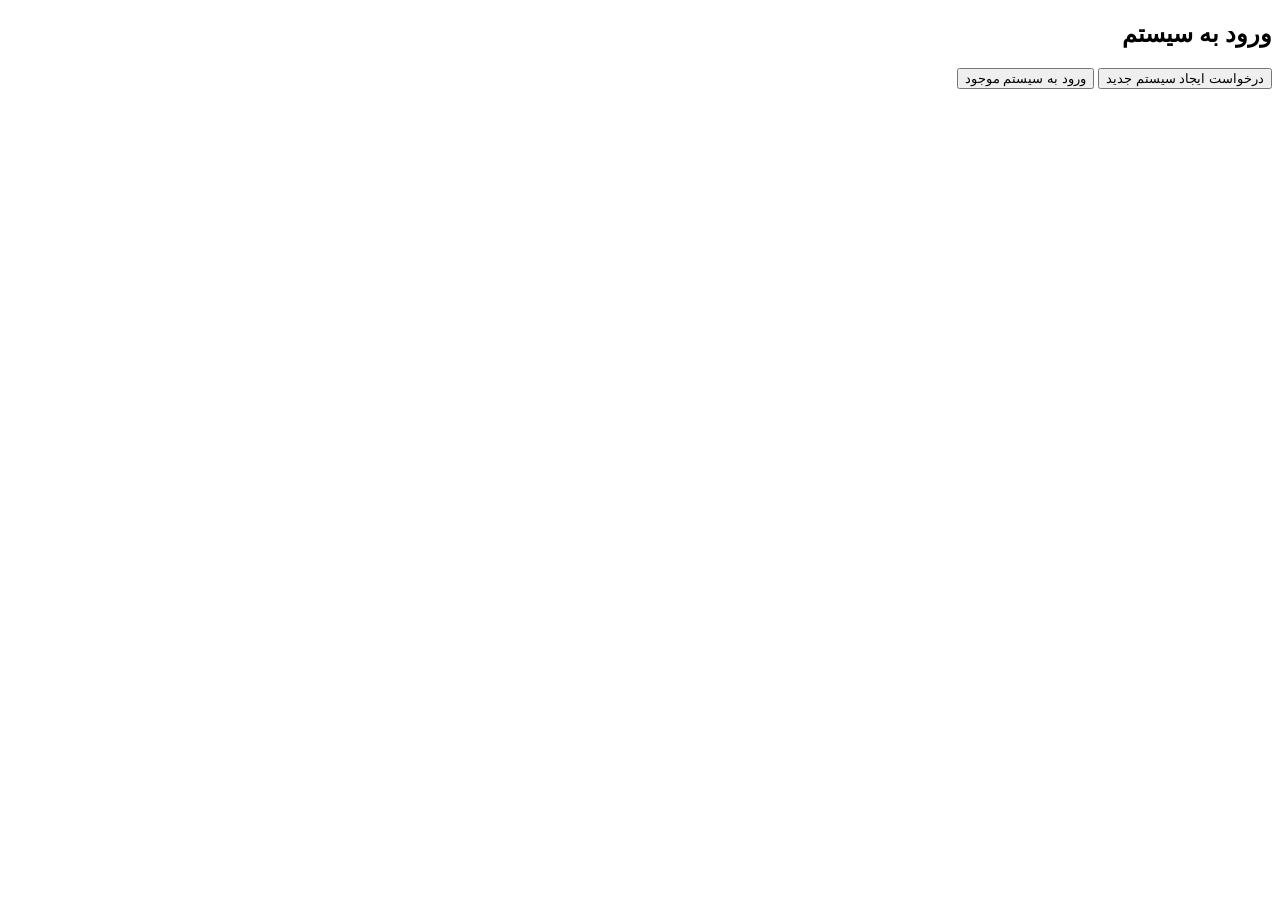
==== boss.html @ 1bffdec1 "Add files via upload" ====
<!DOCTYPE html>
<html lang="fa" dir="rtl">
<head>
    <meta charset="UTF-8">
    <meta name="viewport" content="width=device-width, initial-scale=1.0">
    <title>پنل رییس - گزارش‌نویسی گروهی</title>
    <link rel="stylesheet" href="assets/css/style.css">
</head>
<body>
    <div class="container">
        <!-- ============================================ -->
        <!-- بخش: انتخاب ورود یا ثبت درخواست -->
        <!-- ============================================ -->
        <div id="loginSection">
            <h2>ورود به سیستم</h2>
            <div class="button-group">
                <button id="requestNewBtn" class="btn btn-primary">درخواست ایجاد سیستم جدید</button>
                <button id="loginToSystemBtn" class="btn btn-success">ورود به سیستم موجود</button>
            </div>

            <!-- ============================================ -->
            <!-- بخش: فرم درخواست جدید -->
            <!-- ============================================ -->
            <div id="requestForm" style="display:none;">
                <h3>درخواست ایجاد سیستم جدید</h3>
                <div class="form-group">
                    <label for="newSystemName">نام سیستم (موسسه):</label>
                    <input type="text" id="newSystemName" class="form-control" placeholder="نام سیستم خود را وارد کنید">
                </div>
                <div class="form-group">
                    <label for="newContact">شماره تماس:</label>
                    <input type="text" id="newContact" class="form-control" placeholder="شماره تماس خود را وارد کنید">
                </div>
                <button id="submitRequestBtn" class="btn btn-primary">ثبت درخواست</button>
                <button id="backToLoginBtn" class="btn btn-secondary">بازگشت</button>
                <div id="requestResult" style="margin-top: 10px;"></div>
            </div>

            <!-- ============================================ -->
            <!-- بخش: فرم ورود به سیستم -->
            <!-- ============================================ -->
            <div id="loginForm" style="display:none;">
                <h3>ورود به سیستم</h3>
                <div class="form-group">
                    <label for="systemName">نام سیستم:</label>
                    <input type="text" id="systemName" class="form-control" placeholder="نام سیستم را وارد کنید">
                </div>
                <div class="form-group">
                    <label for="bossPassword">رمز 16 کاراکتری:</label>
                    <input type="password" id="bossPassword" class="form-control" placeholder="رمز 16 کاراکتری را وارد کنید">
                </div>
                <button id="loginBtn" class="btn btn-success">ورود</button>
                <button id="backToLoginBtn2" class="btn btn-secondary">بازگشت</button>
                <div id="loginError" class="error" style="display:none;">نام سیستم یا رمز اشتباه است</div>
            </div>
        </div>

        <!-- ============================================ -->
        <!-- بخش: پنل رییس (پس از ورود) -->
        <!-- ============================================ -->
        <div id="bossPanel" style="display:none;">
            <h2>پنل مدیریت سیستم: <span id="systemNameDisplay"></span></h2>
            <div class="button-group">
                <button id="createWhiteboardBtn" class="btn btn-primary">ایجاد وایتبرد جدید</button>
                <button id="manageUsersBtn" class="btn btn-primary">مدیریت کاربران</button>
                <button id="manageWhiteboardsBtn" class="btn btn-primary">مدیریت وایتبردها</button>
                <button id="reportsBtn" class="btn btn-primary">گزارش‌گیری</button>
                <button id="manageConnectionsBtn" class="btn btn-primary">مدیریت اتصال</button>
                <button id="bossLogoutBtn" class="btn btn-danger">خروج</button>
            </div>

            <!-- ============================================ -->
            <!-- بخش: ایجاد وایتبرد جدید -->
            <!-- ============================================ -->
            <div id="createWhiteboardSection" style="display:none;">
                <h3>ایجاد وایتبرد جدید</h3>
                <div class="form-group">
                    <label for="newWhiteboardName">نام وایتبرد:</label>
                    <input type="text" id="newWhiteboardName" class="form-control">
                </div>
                <button id="createWhiteboardSubmit" class="btn btn-success">ایجاد</button>
                <button id="createWhiteboardCancel" class="btn btn-secondary">انصراف</button>
                <div id="createWhiteboardResult"></div>
            </div>

            <!-- ============================================ -->
            <!-- بخش: مدیریت کاربران (ماتریس دسترسی) -->
            <!-- ============================================ -->
            <div id="manageUsersSection" style="display:none;">
                <h3>مدیریت کاربران و سطوح دسترسی</h3>
                <div id="accessMatrix"></div>
            </div>

            <!-- ============================================ -->
            <!-- بخش: مدیریت وایتبردها -->
            <!-- ============================================ -->
            <div id="manageWhiteboardsSection" style="display:none;">
                <h3>مدیریت وایتبردها</h3>
                <div id="whiteboardsList"></div>
            </div>

            <!-- ============================================ -->
            <!-- بخش: گزارش‌گیری -->
            <!-- ============================================ -->
            <div id="reportsSection" style="display:none;">
                <h3>گزارش‌گیری</h3>
                <div class="button-group">
                    <button id="reportByUserBtn" class="btn btn-primary">گزارش از کاربران</button>
                    <button id="reportByDateBtn" class="btn btn-primary">گزارش زمانی</button>
                </div>
                <div id="reportResult"></div>
            </div>

            <!-- ============================================ -->
            <!-- بخش: مدیریت اتصال -->
            <!-- ============================================ -->
            <div id="manageConnectionsSection" style="display:none;">
                <h3>مدیریت اتصال کاربران</h3>
                <div id="connectionsList"></div>
            </div>
        </div>
    </div>

    <script src="assets/js/functions.js"></script>
    <script>
        // ============================================
        // متغیرهای گلوبال
        // ============================================

        var currentBossUsername = '';
        var currentSystemName = '';
        var currentAccessMatrix = [];

        // ============================================
        // تابع: showRequestForm
        // وظیفه: نمایش فرم درخواست جدید
        // ورودی: ندارد
        // خروجی: ندارد
        // ============================================
        function showRequestForm() {
            document.getElementById('requestForm').style.display = 'block';
            document.getElementById('loginForm').style.display = 'none';
            document.getElementById('requestResult').innerHTML = '';
        }
// ============================================
// تابع: addNewUserByBoss
// وظيفه: اضافه کردن کاربر جديد توسط رييس
// ورودي: ندارد
// خروجي: ندارد
// ============================================
// ============================================
// تابع: addNewUserByBoss
// وظیفه: اضافه کردن کاربر جدید توسط رییس
// ورودی: ندارد
// خروجی: ندارد
// ============================================
function addNewUserByBoss() {
    var agentName = document.getElementById('newUserAgentName').value.trim();
    var resultDiv = document.getElementById('addUserResult');
    
    if (!agentName) {
        resultDiv.innerHTML = '<div class="error">❌ لطفاً نام کاربر را وارد کنید</div>';
        return;
    }
    
    if (!confirm('آیا از اضافه کردن کاربر "' + agentName + '" مطمئن هستید؟')) {
        return;
    }
    
    resultDiv.innerHTML = '<div style="color:blue;">⏳ در حال اضافه کردن کاربر...</div>';
    
    var xhr = new XMLHttpRequest();
    xhr.open('POST', 'whiteboard.php', true);
    xhr.setRequestHeader('Content-Type', 'application/x-www-form-urlencoded');
    xhr.setRequestHeader('X-Requested-With', 'XMLHttpRequest');
    
    xhr.onreadystatechange = function() {
        if (xhr.readyState === 4) {
            if (xhr.status === 200) {
                try {
                    var response = JSON.parse(xhr.responseText);
                    
                    if (response.success) {
                        resultDiv.innerHTML = '<div class="success">✅ ' + response.message + '</div>';
                        if (response.password) {
                            resultDiv.innerHTML += '<div class="success" style="margin-top:5px;">🔑 رمز کاربر: <strong>' + response.password + '</strong></div>';
                        }
                        document.getElementById('newUserAgentName').value = '';
                        setTimeout(function() {
                            loadAccessMatrix();
                        }, 1000);
                    } else {
                        resultDiv.innerHTML = '<div class="error">❌ خطا: ' + (response.error || 'نامشخص') + '</div>';
                    }
                } catch (e) {
                    console.error('خطا در parse JSON:', e);
                    resultDiv.innerHTML = '<div class="error">❌ خطا در پردازش پاسخ سرور</div>';
                }
            } else {
                resultDiv.innerHTML = '<div class="error">❌ خطا در ارتباط با سرور (کد: ' + xhr.status + ')</div>';
            }
        }
    };
    
    xhr.onerror = function() {
        resultDiv.innerHTML = '<div class="error">❌ خطا در اتصال به سرور</div>';
    };
    
    // ارسال system_name به جای boss_username
    var params = 'action=add_user_by_boss' +
                 '&system_name=' + encodeURIComponent(currentSystemName) +
                 '&agent_name=' + encodeURIComponent(agentName);
    
    xhr.send(params);
}

        // ============================================
        // تابع: showLoginForm
        // وظیفه: نمایش فرم ورود به سیستم
        // ورودی: ندارد
        // خروجی: ندارد
        // ============================================
        function showLoginForm() {
            document.getElementById('requestForm').style.display = 'none';
            document.getElementById('loginForm').style.display = 'block';
            document.getElementById('loginError').style.display = 'none';
        }

// ============================================
// تابع: submitNewRequest
// وظيفه: ثبت درخواست جديد
// ورودي: ندارد
// خروجي: ندارد
// ============================================
function submitNewRequest() {
    var systemName = document.getElementById('newSystemName').value.trim();
    var contact = document.getElementById('newContact').value.trim();

    if (!systemName || !contact) {
        document.getElementById('requestResult').innerHTML = '<div class="error">لطفاً همه فيلدها را پر کنيد</div>';
        return;
    }

    var resultDiv = document.getElementById('requestResult');
    resultDiv.innerHTML = '<div style="color:blue;">? در حال ثبت درخواست...</div>';

    var xhr = new XMLHttpRequest();
    xhr.open('POST', 'whiteboard.php', true);
    xhr.setRequestHeader('Content-Type', 'application/x-www-form-urlencoded');
    xhr.setRequestHeader('X-Requested-With', 'XMLHttpRequest');
    
    xhr.onreadystatechange = function() {
        if (xhr.readyState === 4) {
            console.log('وضعيت: ' + xhr.status);
            console.log('پاسخ خام: ' + xhr.responseText);
            
            if (xhr.status === 200) {
                try {
                    var response = JSON.parse(xhr.responseText);
                    console.log('پاسخ JSON:', response);
                    
                    if (response.success) {
                        resultDiv.innerHTML = '<div class="success">? درخواست شما با موفقيت ثبت شد. پس از تاييد مدير، اطلاعات ورود براي شما ارسال خواهد شد.</div>';
                        document.getElementById('newSystemName').value = '';
                        document.getElementById('newContact').value = '';
                    } else {
                        resultDiv.innerHTML = '<div class="error">? خطا در ثبت درخواست: ' + (response.error || 'نامشخص') + '</div>';
                    }
                } catch (e) {
                    console.error('خطا در parse JSON:', e);
                    resultDiv.innerHTML = '<div class="error">? خطا در پردازش پاسخ سرور. پاسخ خام: ' + xhr.responseText.substring(0, 100) + '</div>';
                }
            } else {
                resultDiv.innerHTML = '<div class="error">? خطا در ارتباط با سرور (کد: ' + xhr.status + ')</div>';
            }
        }
    };
    
    xhr.onerror = function() {
        resultDiv.innerHTML = '<div class="error">? خطا در اتصال به سرور</div>';
    };
    
    xhr.send('action=add_request&system_name=' + encodeURIComponent(systemName) + '&contact=' + encodeURIComponent(contact));
}

// ============================================
// تابع: bossLogin
// وظیفه: ورود رییس به سیستم
// ورودی: ندارد
// خروجی: ندارد
// ============================================
function bossLogin() {
    var systemName = document.getElementById('systemName').value.trim();
    var password = document.getElementById('bossPassword').value.trim();
    var errorDiv = document.getElementById('loginError');
    var messageDiv = document.getElementById('loginMessage');

    if (!systemName || !password) {
        errorDiv.style.display = 'block';
        errorDiv.textContent = 'لطفاً همه فیلدها را پر کنید';
        return;
    }

    errorDiv.style.display = 'none';
    if (messageDiv) messageDiv.innerHTML = '⏳ در حال بررسی...';

    var xhr = new XMLHttpRequest();
    xhr.open('POST', 'whiteboard.php', true);
    xhr.setRequestHeader('Content-Type', 'application/x-www-form-urlencoded');
    xhr.setRequestHeader('X-Requested-With', 'XMLHttpRequest');
    xhr.onreadystatechange = function() {
        if (xhr.readyState === 4) {
            if (messageDiv) messageDiv.innerHTML = '';

            if (xhr.status === 200) {
                try {
                    var response = JSON.parse(xhr.responseText);
                    
                    if (response.success) {
                        // ذخیره هر دو مقدار
                        currentSystemName = systemName;
                        currentBossUsername = response.data.boss_username;
                        
                        document.getElementById('systemNameDisplay').textContent = systemName;
                        document.getElementById('loginSection').style.display = 'none';
                        document.getElementById('bossPanel').style.display = 'block';
                        errorDiv.style.display = 'none';
                        
                        // بارگذاری دیتاهای اولیه
                        loadAccessMatrix();
                    } else {
                        errorDiv.style.display = 'block';
                        errorDiv.textContent = 'نام سیستم یا رمز اشتباه است';
                        document.getElementById('bossPassword').value = '';
                        document.getElementById('bossPassword').focus();
                    }
                } catch (e) {
                    errorDiv.style.display = 'block';
                    errorDiv.textContent = '❌ خطا در پردازش پاسخ سرور';
                }
            } else {
                errorDiv.style.display = 'block';
                errorDiv.textContent = '❌ خطا در ارتباط با سرور (کد: ' + xhr.status + ')';
            }
        }
    };

    xhr.onerror = function() {
        if (messageDiv) messageDiv.innerHTML = '';
        errorDiv.style.display = 'block';
        errorDiv.textContent = '❌ خطا در اتصال به سرور';
    };

    // ارسال با system_name
    xhr.send('action=verify_boss&system_name=' + encodeURIComponent(systemName) + 
             '&password=' + encodeURIComponent(password));
}


// ============================================
// تابع: loadAccessMatrix (نسخه اصلاح شده)
// وظیفه: بارگذاری ماتریس دسترسی
// ورودی: ندارد
// خروجی: ندارد
// ============================================
// ============================================
// تابع: loadAccessMatrix
// وظیفه: بارگذاری ماتریس دسترسی
// ورودی: ندارد
// خروجی: ندارد
// ============================================
function loadAccessMatrix() {
    // استفاده از currentSystemName به جای currentBossUsername
    if (!currentSystemName) {
        document.getElementById('accessMatrix').innerHTML = '<div class="error">❌ خطا: نام سیستم وارد نشده</div>';
        return;
    }
    
    var xhr = new XMLHttpRequest();
    xhr.open('POST', 'whiteboard.php', true);
    xhr.setRequestHeader('Content-Type', 'application/x-www-form-urlencoded');
    xhr.setRequestHeader('X-Requested-With', 'XMLHttpRequest');
    xhr.onreadystatechange = function() {
        if (xhr.readyState === 4) {
            if (xhr.status === 200) {
                try {
                    var response = JSON.parse(xhr.responseText);
                    if (response.success) {
                        currentAccessMatrix = response.data;
                        displayAccessMatrix();
                    } else {
                        document.getElementById('accessMatrix').innerHTML = '<div class="error">❌ خطا در بارگذاری: ' + (response.error || 'نامشخص') + '</div>';
                    }
                } catch (e) {
                    console.error('خطا در parse JSON:', e);
                    document.getElementById('accessMatrix').innerHTML = '<div class="error">❌ خطا در پردازش پاسخ</div>';
                }
            } else {
                document.getElementById('accessMatrix').innerHTML = '<div class="error">❌ خطا در ارتباط با سرور</div>';
            }
        }
    };
    // ارسال system_name
    xhr.send('action=get_access_matrix&system_name=' + encodeURIComponent(currentSystemName));
}

// ============================================
// تابع: displayAccessMatrix (نسخه اصلاح شده)
// وظيفه: نمايش ماتريس دسترسي با دکمه اضافه کردن کاربر
// ورودي: ندارد
// خروجي: ندارد
// ============================================
function displayAccessMatrix() {
    var container = document.getElementById('accessMatrix');
    var data = currentAccessMatrix;
    
    // فرم اضافه کردن کاربر جديد در بالاي جدول
    var html = '<div style="background:#f8f9fa;padding:15px;border-radius:5px;margin-bottom:15px;border:1px solid #ddd;">';
    html += '<h4>? اضافه کردن کاربر جديد</h4>';
    html += '<div class="form-group" style="display:flex;gap:10px;flex-wrap:wrap;align-items:center;">';
    html += '<input type="text" id="newUserAgentName" class="form-control" placeholder="نام کاربر جديد" style="flex:1;min-width:150px;">';
    html += '<button onclick="addNewUserByBoss()" class="btn btn-success">? اضافه کردن کاربر</button>';
    html += '</div>';
    html += '<div id="addUserResult" style="margin-top:10px;"></div>';
    html += '</div>';
    
    if (!data.whiteboards || data.whiteboards.length === 0) {
        html += '<p class="info">هنوز وايتبردي ايجاد نشده است. ابتدا يک وايتبرد جديد ايجاد کنيد.</p>';
        container.innerHTML = html;
        return;
    }

    if (!data.users || data.users.length === 0) {
        html += '<p class="info">هنوز کاربري ثبت نشده است.</p>';
        container.innerHTML = html;
        return;
    }

    // جدول ماتريس دسترسي
    html += '<div class="table-responsive"><table class="table table-bordered">';
    // هدر
    html += '<thead><tr><th>کاربر</th><th>رمز</th>';
    data.whiteboards.forEach(function(wb) {
        html += '<th>' + wb + '</th>';
    });
    html += '<th>عمليات</th></tr></thead>';
    html += '<tbody>';

    data.users.forEach(function(user) {
        html += '<tr>';
        html += '<td>' + user.agent + '</td>';
        html += '<td>' + user.password + '</td>';
        data.whiteboards.forEach(function(wb) {
            var level = user[wb] || 0;
            html += '<td>';
            html += '<select onchange="updateAccessLevel(\'' + user.agent + '\', \'' + wb + '\', this.value)" class="form-control form-control-sm">';
            html += '<option value="0" ' + (level === 0 ? 'selected' : '') + '>? - بدون دسترسي</option>';
            html += '<option value="1" ' + (level === 1 ? 'selected' : '') + '>? - فقط ديدن</option>';
            html += '<option value="2" ' + (level === 2 ? 'selected' : '') + '>? - خواندن و نوشتن</option>';
            html += '<option value="3" ' + (level === 3 ? 'selected' : '') + '>? - کامل (حذف)</option>';
            html += '</select>';
            html += '</td>';
        });
        html += '<td><button onclick="deleteUser(\'' + user.agent + '\')" class="btn btn-danger btn-sm">حذف کاربر</button></td>';
        html += '</tr>';
    });

    html += '</tbody></table></div>';
    container.innerHTML = html;
}

        // ============================================
        // تابع: updateAccessLevel
        // وظیفه: به‌روزرسانی سطح دسترسی
        // ورودی: agentName, whiteboardName, level
        // خروجی: ندارد
        // ============================================
// ============================================
// تابع: updateAccessLevel
// وظیفه: به‌روزرسانی سطح دسترسی
// ورودی: agentName, whiteboardName, level
// خروجی: ندارد
// ============================================
function updateAccessLevel(agentName, whiteboardName, level) {
    var xhr = new XMLHttpRequest();
    xhr.open('POST', 'whiteboard.php', true);
    xhr.setRequestHeader('Content-Type', 'application/x-www-form-urlencoded');
    xhr.setRequestHeader('X-Requested-With', 'XMLHttpRequest');
    xhr.onreadystatechange = function() {
        if (xhr.readyState === 4) {
            var response = JSON.parse(xhr.responseText);
            if (!response.success) {
                alert('خطا در به‌روزرسانی سطح دسترسی');
                loadAccessMatrix();
            }
        }
    };
    // ارسال system_name به جای boss_username
    xhr.send('action=update_access&system_name=' + encodeURIComponent(currentSystemName) + 
             '&agent_name=' + encodeURIComponent(agentName) + 
             '&whiteboard_name=' + encodeURIComponent(whiteboardName) + 
             '&level=' + level);
}

        // ============================================
        // تابع: deleteUser
        // وظیفه: حذف کاربر
        // ورودی: agentName
        // خروجی: ندارد
        // ============================================
// ============================================
// تابع: deleteUser
// وظیفه: حذف کاربر
// ورودی: agentName
// خروجی: ندارد
// ============================================
function deleteUser(agentName) {
    if (!confirm('آیا از حذف کاربر "' + agentName + '" مطمئن هستید؟')) return;
    if (!confirm('تأیید نهایی: کاربر "' + agentName + '" برای همیشه حذف خواهد شد.')) return;

    var xhr = new XMLHttpRequest();
    xhr.open('POST', 'whiteboard.php', true);
    xhr.setRequestHeader('Content-Type', 'application/x-www-form-urlencoded');
    xhr.setRequestHeader('X-Requested-With', 'XMLHttpRequest');
    xhr.onreadystatechange = function() {
        if (xhr.readyState === 4) {
            var response = JSON.parse(xhr.responseText);
            if (response.success) {
                alert('کاربر با موفقیت حذف شد');
                loadAccessMatrix();
            } else {
                alert('خطا در حذف کاربر');
            }
        }
    };
    // ارسال system_name به جای boss_username
    xhr.send('action=delete_user&system_name=' + encodeURIComponent(currentSystemName) + 
             '&agent_name=' + encodeURIComponent(agentName));
}

        // ============================================
        // تابع: createNewWhiteboard
        // وظیفه: ایجاد وایتبرد جدید توسط رییس
        // ورودی: ندارد
        // خروجی: ندارد
        // ============================================
// ============================================
// تابع: createNewWhiteboard
// وظیفه: ایجاد وایتبرد جدید توسط رییس
// ورودی: ندارد
// خروجی: ندارد
// ============================================
function createNewWhiteboard() {
    var name = document.getElementById('newWhiteboardName').value.trim();
    if (!name) {
        document.getElementById('createWhiteboardResult').innerHTML = '<div class="error">لطفاً نام وایتبرد را وارد کنید</div>';
        return;
    }

    var xhr = new XMLHttpRequest();
    xhr.open('POST', 'whiteboard.php', true);
    xhr.setRequestHeader('Content-Type', 'application/x-www-form-urlencoded');
    xhr.setRequestHeader('X-Requested-With', 'XMLHttpRequest');
    xhr.onreadystatechange = function() {
        if (xhr.readyState === 4) {
            var response = JSON.parse(xhr.responseText);
            if (response.success) {
			 alert('✅ وایتبرد "' + name + '" با موفقیت ایجاد شد!'); 
                document.getElementById('createWhiteboardResult').innerHTML = '<div class="success">وایتبرد با موفقیت ایجاد شد</div>';
                document.getElementById('newWhiteboardName').value = '';
                document.getElementById('createWhiteboardSection').style.display = 'none';
                loadAccessMatrix();
                loadWhiteboards();
				
            } else {
                document.getElementById('createWhiteboardResult').innerHTML = '<div class="error">خطا در ایجاد وایتبرد. احتمالاً نام تکراری است.</div>';
            }
        }
    };
    // ارسال system_name به جای boss_username
    xhr.send('action=create_whiteboard&system_name=' + encodeURIComponent(currentSystemName) + 
             '&whiteboard_name=' + encodeURIComponent(name) + 
             '&agent=' + encodeURIComponent('boss'));
}

        // ============================================
        // تابع: loadWhiteboards
        // وظیفه: بارگذاری لیست وایتبردها برای مدیریت
        // ورودی: ندارد
        // خروجی: ندارد
        // ============================================
function loadWhiteboards() {
    if (!currentSystemName) {
        alert('خطا: نام سیستم وارد نشده');
        return;
    }
    
    var xhr = new XMLHttpRequest();
    xhr.open('POST', 'whiteboard.php', true);
    xhr.setRequestHeader('Content-Type', 'application/x-www-form-urlencoded');
    xhr.setRequestHeader('X-Requested-With', 'XMLHttpRequest');
    xhr.onreadystatechange = function() {
        if (xhr.readyState === 4 && xhr.status === 200) {
            try {
                var response = JSON.parse(xhr.responseText);
                console.log('پاسخ get_whiteboards:', response); // دیباگ
                if (response.success) {
                    displayWhiteboards(response.data);
                } else {
                    document.getElementById('whiteboardsList').innerHTML = '<p class="error">❌ خطا: ' + (response.error || 'نامشخص') + '</p>';
                }
            } catch(e) {
                console.error('خطا:', e);
                document.getElementById('whiteboardsList').innerHTML = '<p class="error">❌ خطا در پردازش پاسخ</p>';
            }
        }
    };
    // ارسال هر دو پارامتر برای اطمینان
    xhr.send('action=get_whiteboards&system_name=' + encodeURIComponent(currentSystemName) + 
             '&boss_username=' + encodeURIComponent(currentBossUsername));
}

        // ============================================
        // تابع: displayWhiteboards
        // وظیفه: نمایش لیست وایتبردها با گزینه‌های مدیریت
        // ورودی: whiteboards
        // خروجی: ندارد
        // ============================================
        function displayWhiteboards(whiteboards) {
            var container = document.getElementById('whiteboardsList');
            if (!whiteboards || whiteboards.length === 0) {
                container.innerHTML = '<p class="info">هیچ وایتبردی وجود ندارد.</p>';
                return;
            }

            var html = '<table class="table">';
            html += '<thead><tr><th>#</th><th>نام وایتبرد</th><th>عملیات</th></tr></thead>';
            html += '<tbody>';
            whiteboards.forEach(function(wb, index) {
                html += '<tr>';
                html += '<td>' + (index + 1) + '</td>';
                html += '<td><input type="text" id="rename_wb_' + index + '" value="' + wb + '" class="form-control form-control-sm"></td>';
                html += '<td>';
                html += '<button onclick="renameWhiteboard(' + index + ', \'' + wb + '\')" class="btn btn-primary btn-sm">تغییر نام</button> ';
                html += '<button onclick="clearWhiteboard(\'' + wb + '\')" class="btn btn-warning btn-sm">پاک کردن</button> ';
                html += '<button onclick="deleteWhiteboard(\'' + wb + '\')" class="btn btn-danger btn-sm">حذف</button>';
                html += '</td>';
                html += '</tr>';
            });
            html += '</tbody></table>';
            container.innerHTML = html;
        }

        // ============================================
        // تابع: renameWhiteboard
        // وظیفه: تغییر نام وایتبرد
        // ورودی: index, oldName
        // خروجی: ندارد
        // ============================================
        function renameWhiteboard(index, oldName) {
            var newName = document.getElementById('rename_wb_' + index).value.trim();
            if (!newName || newName === oldName) {
                alert('نام جدید را وارد کنید یا از نام قبلی استفاده نکنید');
                return;
            }

            if (!confirm('آیا از تغییر نام "' + oldName + '" به "' + newName + '" مطمئن هستید؟')) return;

            var xhr = new XMLHttpRequest();
            xhr.open('POST', 'whiteboard.php', true);
            xhr.setRequestHeader('Content-Type', 'application/x-www-form-urlencoded');
            xhr.setRequestHeader('X-Requested-With', 'XMLHttpRequest');
            xhr.onreadystatechange = function() {
                if (xhr.readyState === 4) {
                    var response = JSON.parse(xhr.responseText);
                    if (response.success) {
                        alert('نام با موفقیت تغییر کرد');
                        loadWhiteboards();
                        loadAccessMatrix();
                    } else {
                        alert('خطا در تغییر نام');
                    }
                }
            };
            xhr.send('action=rename_whiteboard&boss_username=' + encodeURIComponent(currentBossUsername) + 
                     '&old_name=' + encodeURIComponent(oldName) + 
                     '&new_name=' + encodeURIComponent(newName));
        }

        // ============================================
        // تابع: deleteWhiteboard
        // وظیفه: حذف وایتبرد
        // ورودی: whiteboardName
        // خروجی: ندارد
        // ============================================
        function deleteWhiteboard(whiteboardName) {
            if (!confirm('آیا از حذف وایتبرد "' + whiteboardName + '" مطمئن هستید؟')) return;
            if (!confirm('تأیید نهایی: وایتبرد "' + whiteboardName + '" برای همیشه حذف خواهد شد.')) return;

            var xhr = new XMLHttpRequest();
            xhr.open('POST', 'whiteboard.php', true);
            xhr.setRequestHeader('Content-Type', 'application/x-www-form-urlencoded');
            xhr.setRequestHeader('X-Requested-With', 'XMLHttpRequest');
            xhr.onreadystatechange = function() {
                if (xhr.readyState === 4) {
                    var response = JSON.parse(xhr.responseText);
                    if (response.success) {
                        alert('وایتبرد با موفقیت حذف شد');
                        loadWhiteboards();
                        loadAccessMatrix();
                    } else {
                        alert('خطا در حذف وایتبرد');
                    }
                }
            };
            xhr.send('action=delete_whiteboard&boss_username=' + encodeURIComponent(currentBossUsername) + 
                     '&whiteboard_name=' + encodeURIComponent(whiteboardName));
        }

        // ============================================
        // تابع: clearWhiteboard
        // وظیفه: پاک کردن محتوای وایتبرد
        // ورودی: whiteboardName
        // خروجی: ندارد
        // ============================================
        function clearWhiteboard(whiteboardName) {
            if (!confirm('آیا از پاک کردن تمام محتوای وایتبرد "' + whiteboardName + '" مطمئن هستید؟')) return;

            var xhr = new XMLHttpRequest();
            xhr.open('POST', 'whiteboard.php', true);
            xhr.setRequestHeader('Content-Type', 'application/x-www-form-urlencoded');
            xhr.setRequestHeader('X-Requested-With', 'XMLHttpRequest');
            xhr.onreadystatechange = function() {
                if (xhr.readyState === 4) {
                    var response = JSON.parse(xhr.responseText);
                    if (response.success) {
                        alert('محتوای وایتبرد با موفقیت پاک شد');
                    } else {
                        alert('خطا در پاک کردن محتوا');
                    }
                }
            };
            xhr.send('action=clear_whiteboard&boss_username=' + encodeURIComponent(currentBossUsername) + 
                     '&whiteboard_name=' + encodeURIComponent(whiteboardName));
        }

        // ============================================
        // تابع: showReportByUser
        // وظیفه: نمایش گزارش کاربران
        // ورودی: ندارد
        // خروجی: ندارد
        // ============================================
        function showReportByUser() {
            var users = currentAccessMatrix.users || [];
            if (users.length === 0) {
                document.getElementById('reportResult').innerHTML = '<p class="info">هیچ کاربری وجود ندارد</p>';
                return;
            }

            var html = '<h4>گزارش کاربران</h4><div class="button-group">';
            users.forEach(function(user) {
                html += '<button onclick="viewUserLog(\'' + user.agent + '\')" class="btn btn-primary btn-sm">' + user.agent + '</button> ';
            });
            html += '</div><div id="userLogResult" style="margin-top: 10px;"></div>';
            document.getElementById('reportResult').innerHTML = html;
        }

        // ============================================
        // تابع: viewUserLog
        // وظیفه: نمایش log یک کاربر
        // ورودی: agentName
        // خروجی: ندارد
        // ============================================
        function viewUserLog(agentName) {
            var xhr = new XMLHttpRequest();
            xhr.open('POST', 'whiteboard.php', true);
            xhr.setRequestHeader('Content-Type', 'application/x-www-form-urlencoded');
            xhr.setRequestHeader('X-Requested-With', 'XMLHttpRequest');
            xhr.onreadystatechange = function() {
                if (xhr.readyState === 4) {
                    var response = JSON.parse(xhr.responseText);
                    if (response.success) {
                        displayUserLog(agentName, response.data);
                    }
                }
            };
            xhr.send('action=get_user_log&boss_username=' + encodeURIComponent(currentBossUsername) + 
                     '&agent_name=' + encodeURIComponent(agentName));
        }

        // ============================================
        // تابع: displayUserLog
        // وظیفه: نمایش log کاربر در پاپ‌آپ
        // ورودی: agentName, logData
        // خروجی: ندارد
        // ============================================
        function displayUserLog(agentName, logData) {
            if (!logData || logData.length === 0) {
                alert('هیچ فعالیتی برای کاربر "' + agentName + '" یافت نشد');
                return;
            }

            var html = '<div class="modal-overlay" onclick="this.style.display=\'none\'">';
            html += '<div class="modal-content" onclick="event.stopPropagation()">';
            html += '<h4>گزارش فعالیت‌های کاربر: ' + agentName + '</h4>';
            html += '<table class="table table-bordered table-sm">';
            html += '<thead><tr><th>تاریخ</th><th>وایتبرد</th><th>متن</th></tr></thead>';
            html += '<tbody>';
            logData.forEach(function(item) {
                html += '<tr>';
                html += '<td>' + item.date + '</td>';
                html += '<td>' + item.whiteboard_name + '</td>';
                html += '<td>' + item.message + '</td>';
                html += '</tr>';
            });
            html += '</tbody></table>';
            html += '<button onclick="this.closest(\'.modal-overlay\').style.display=\'none\'" class="btn btn-secondary">بستن</button>';
            html += '</div></div>';
            
            document.getElementById('reportResult').innerHTML = html;
        }

        // ============================================
        // تابع: showReportByDate
        // وظیفه: نمایش گزارش زمانی
        // ورودی: ندارد
        // خروجی: ندارد
        // ============================================
        function showReportByDate() {
            var html = '<h4>گزارش زمانی</h4>';
            html += '<div class="form-group"><label>از تاریخ:</label><input type="datetime-local" id="startDate" class="form-control"></div>';
            html += '<div class="form-group"><label>تا تاریخ:</label><input type="datetime-local" id="endDate" class="form-control"></div>';
            html += '<button onclick="getReportByDate()" class="btn btn-primary">نمایش گزارش</button>';
            html += '<div id="dateReportResult" style="margin-top: 10px;"></div>';
            document.getElementById('reportResult').innerHTML = html;
        }

        // ============================================
        // تابع: getReportByDate
        // وظیفه: دریافت گزارش بر اساس تاریخ
        // ورودی: ندارد
        // خروجی: ندارد
        // ============================================
        function getReportByDate() {
            var startDate = document.getElementById('startDate').value;
            var endDate = document.getElementById('endDate').value;

            if (!startDate || !endDate) {
                alert('لطفاً هر دو تاریخ را وارد کنید');
                return;
            }

            var xhr = new XMLHttpRequest();
            xhr.open('POST', 'whiteboard.php', true);
            xhr.setRequestHeader('Content-Type', 'application/x-www-form-urlencoded');
            xhr.setRequestHeader('X-Requested-With', 'XMLHttpRequest');
            xhr.onreadystatechange = function() {
                if (xhr.readyState === 4) {
                    var response = JSON.parse(xhr.responseText);
                    if (response.success) {
                        displayDateReport(response.data);
                    }
                }
            };
            xhr.send('action=get_messages_by_date&boss_username=' + encodeURIComponent(currentBossUsername) + 
                     '&start_date=' + encodeURIComponent(startDate) + 
                     '&end_date=' + encodeURIComponent(endDate));
        }

        // ============================================
        // تابع: displayDateReport
        // وظیفه: نمایش گزارش زمانی در پاپ‌آپ
        // ورودی: data
        // خروجی: ندارد
        // ============================================
        function displayDateReport(data) {
            if (!data || data.length === 0) {
                document.getElementById('dateReportResult').innerHTML = '<p class="info">هیچ گزارشی در بازه زمانی انتخاب شده یافت نشد</p>';
                return;
            }

            var html = '<div class="modal-overlay" onclick="this.style.display=\'none\'">';
            html += '<div class="modal-content" onclick="event.stopPropagation()" style="max-height:80vh;overflow:auto;">';
            html += '<h4>گزارش زمانی</h4>';
            html += '<table class="table table-bordered table-sm" id="dateReportTable">';
            html += '<thead><tr><th onclick="sortTable(0)">تاریخ ↕</th><th onclick="sortTable(1)">کاربر ↕</th><th onclick="sortTable(2)">وایتبرد ↕</th><th>متن</th></tr></thead>';
            html += '<tbody>';
            data.forEach(function(item) {
                html += '<tr>';
                html += '<td>' + item.date + '</td>';
                html += '<td>' + item.agent + '</td>';
                html += '<td>' + item.whiteboard + '</td>';
                html += '<td>' + item.message + '</td>';
                html += '</tr>';
            });
            html += '</tbody></table>';
            html += '<button onclick="this.closest(\'.modal-overlay\').style.display=\'none\'" class="btn btn-secondary">بستن</button>';
            html += '</div></div>';
            
            document.getElementById('dateReportResult').innerHTML = html;
        }

        // ============================================
        // تابع: sortTable
        // وظیفه: مرتب‌سازی جدول
        // ورودی: colIndex
        // خروجی: ندارد
        // ============================================
        function sortTable(colIndex) {
            var table = document.getElementById('dateReportTable');
            var tbody = table.tBodies[0];
            var rows = Array.from(tbody.rows);
            var isAsc = table.getAttribute('data-sort-asc') === 'true';
            
            rows.sort(function(a, b) {
                var aVal = a.cells[colIndex].textContent.trim();
                var bVal = b.cells[colIndex].textContent.trim();
                return isAsc ? aVal.localeCompare(bVal) : bVal.localeCompare(aVal);
            });
            
            table.setAttribute('data-sort-asc', !isAsc);
            rows.forEach(function(row) {
                tbody.appendChild(row);
            });
        }

        // ============================================
        // تابع: loadConnections
        // وظیفه: بارگذاری درخواست‌های اتصال
        // ورودی: ندارد
        // خروجی: ندارد
        // ============================================
        function loadConnections() {
            // در این نسخه ساده، نمایش لیست کاربران با گزینه‌های مدیریت
            var users = currentAccessMatrix.users || [];
            if (users.length === 0) {
                document.getElementById('connectionsList').innerHTML = '<p class="info">هیچ کاربری برای مدیریت وجود ندارد</p>';
                return;
            }

            var html = '<h4>لیست کاربران</h4><table class="table">';
            html += '<thead><tr><th>نام کاربر</th><th>رمز</th><th>عملیات</th></tr></thead>';
            html += '<tbody>';
            users.forEach(function(user) {
                html += '<tr>';
                html += '<td>' + user.agent + '</td>';
                html += '<td>' + user.password + '</td>';
                html += '<td><button onclick="deleteUser(\'' + user.agent + '\')" class="btn btn-danger btn-sm">حذف کاربر</button></td>';
                html += '</tr>';
            });
            html += '</tbody></table>';
            
            // فرم اضافه کردن کاربر جدید
            html += '<h4>اضافه کردن کاربر جدید</h4>';
            html += '<div class="form-group"><input type="text" id="newAgentName" class="form-control" placeholder="نام کاربر جدید"></div>';
            html += '<button onclick="addNewAgent()" class="btn btn-success">اضافه کردن کاربر</button>';
            
            document.getElementById('connectionsList').innerHTML = html;
        }

        // ============================================
        // تابع: addNewAgent
        // وظیفه: اضافه کردن کاربر جدید
        // ورودی: ندارد
        // خروجی: ندارد
        // ============================================
        function addNewAgent() {
            var agentName = document.getElementById('newAgentName').value.trim();
            if (!agentName) {
                alert('لطفاً نام کاربر را وارد کنید');
                return;
            }

            if (!confirm('آیا از اضافه کردن کاربر "' + agentName + '" مطمئن هستید؟')) return;

            var xhr = new XMLHttpRequest();
            xhr.open('POST', 'whiteboard.php', true);
            xhr.setRequestHeader('Content-Type', 'application/x-www-form-urlencoded');
            xhr.setRequestHeader('X-Requested-With', 'XMLHttpRequest');
            xhr.onreadystatechange = function() {
                if (xhr.readyState === 4) {
                    var response = JSON.parse(xhr.responseText);
                    if (response.success) {
                        alert('کاربر با موفقیت اضافه شد');
                        document.getElementById('newAgentName').value = '';
                        loadAccessMatrix();
                        loadConnections();
                    } else {
                        alert('خطا در اضافه کردن کاربر. احتمالاً نام تکراری است.');
                    }
                }
            };
            xhr.send('action=add_agent_request&boss_username=' + encodeURIComponent(currentBossUsername) + 
                     '&agent_name=' + encodeURIComponent(agentName));
        }

        // ============================================
        // تابع: bossLogout
        // وظیفه: خروج رییس
        // ورودی: ندارد
        // خروجی: ندارد
        // ============================================
        function bossLogout() {
            var xhr = new XMLHttpRequest();
            xhr.open('POST', 'whiteboard.php', true);
            xhr.setRequestHeader('Content-Type', 'application/x-www-form-urlencoded');
            xhr.setRequestHeader('X-Requested-With', 'XMLHttpRequest');
            xhr.onreadystatechange = function() {
                if (xhr.readyState === 4) {
                    location.reload();
                }
            };
            xhr.send('action=logout');
        }

        // ============================================
        // رویدادهای دکمه‌ها
        // ============================================
        document.getElementById('requestNewBtn').addEventListener('click', showRequestForm);
        document.getElementById('loginToSystemBtn').addEventListener('click', showLoginForm);
        document.getElementById('backToLoginBtn').addEventListener('click', function() {
            document.getElementById('requestForm').style.display = 'none';
        });
        document.getElementById('backToLoginBtn2').addEventListener('click', function() {
            document.getElementById('loginForm').style.display = 'none';
        });
        document.getElementById('submitRequestBtn').addEventListener('click', submitNewRequest);
        document.getElementById('loginBtn').addEventListener('click', bossLogin);
        document.getElementById('bossLogoutBtn').addEventListener('click', bossLogout);

        document.getElementById('createWhiteboardBtn').addEventListener('click', function() {
            document.getElementById('createWhiteboardSection').style.display = 'block';
            document.getElementById('manageUsersSection').style.display = 'none';
            document.getElementById('manageWhiteboardsSection').style.display = 'none';
            document.getElementById('reportsSection').style.display = 'none';
            document.getElementById('manageConnectionsSection').style.display = 'none';
            document.getElementById('createWhiteboardResult').innerHTML = '';
            document.getElementById('newWhiteboardName').value = '';
        });
        document.getElementById('createWhiteboardCancel').addEventListener('click', function() {
            document.getElementById('createWhiteboardSection').style.display = 'none';
        });
        document.getElementById('createWhiteboardSubmit').addEventListener('click', createNewWhiteboard);

        document.getElementById('manageUsersBtn').addEventListener('click', function() {
            document.getElementById('createWhiteboardSection').style.display = 'none';
            document.getElementById('manageUsersSection').style.display = 'block';
            document.getElementById('manageWhiteboardsSection').style.display = 'none';
            document.getElementById('reportsSection').style.display = 'none';
            document.getElementById('manageConnectionsSection').style.display = 'none';
            loadAccessMatrix();
        });

        document.getElementById('manageWhiteboardsBtn').addEventListener('click', function() {
            document.getElementById('createWhiteboardSection').style.display = 'none';
            document.getElementById('manageUsersSection').style.display = 'none';
            document.getElementById('manageWhiteboardsSection').style.display = 'block';
            document.getElementById('reportsSection').style.display = 'none';
            document.getElementById('manageConnectionsSection').style.display = 'none';
            loadWhiteboards();
        });

        document.getElementById('reportsBtn').addEventListener('click', function() {
            document.getElementById('createWhiteboardSection').style.display = 'none';
            document.getElementById('manageUsersSection').style.display = 'none';
            document.getElementById('manageWhiteboardsSection').style.display = 'none';
            document.getElementById('reportsSection').style.display = 'block';
            document.getElementById('manageConnectionsSection').style.display = 'none';
            document.getElementById('reportResult').innerHTML = '';
        });

        document.getElementById('manageConnectionsBtn').addEventListener('click', function() {
            document.getElementById('createWhiteboardSection').style.display = 'none';
            document.getElementById('manageUsersSection').style.display = 'none';
            document.getElementById('manageWhiteboardsSection').style.display = 'none';
            document.getElementById('reportsSection').style.display = 'none';
            document.getElementById('manageConnectionsSection').style.display = 'block';
            loadConnections();
        });

        document.getElementById('reportByUserBtn').addEventListener('click', showReportByUser);
        document.getElementById('reportByDateBtn').addEventListener('click', showReportByDate);

        // کلید Enter برای ورود
        document.getElementById('bossPassword').addEventListener('keypress', function(e) {
            if (e.key === 'Enter') bossLogin();
        });
        document.getElementById('systemName').addEventListener('keypress', function(e) {
            if (e.key === 'Enter') bossLogin();
        });
    </script>
</body>
</html>
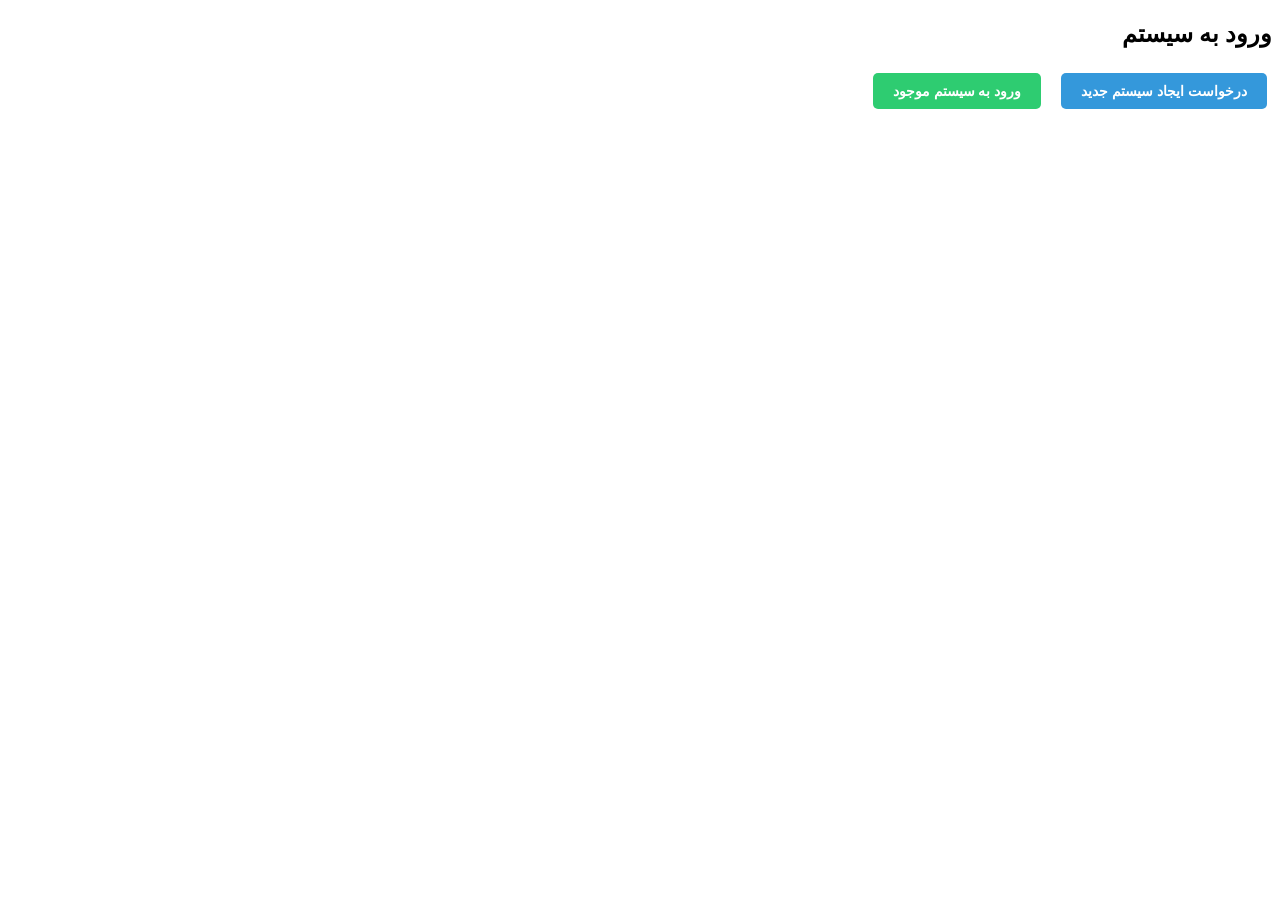
==== commit f7cf9012: "Add files via upload" ====
--- a/boss.html
+++ b/boss.html
@@ -5,6 +5,42 @@
     <meta name="viewport" content="width=device-width, initial-scale=1.0">
     <title>پنل رییس - گزارش‌نویسی گروهی</title>
     <link rel="stylesheet" href="assets/css/style.css">
+    <style>
+        .modal-overlay {
+            position: fixed; top: 0; left: 0; right: 0; bottom: 0;
+            background: rgba(0,0,0,0.5); display: flex; align-items: center; justify-content: center;
+            z-index: 999; padding: 20px;
+        }
+        .modal-content {
+            background: #fff; border-radius: 10px; padding: 25px;
+            max-width: 90%; max-height: 80vh; overflow: auto;
+            box-shadow: 0 4px 20px rgba(0,0,0,0.3);
+        }
+        .table-responsive { overflow-x: auto; }
+        .whiteboard-grid { display: grid; grid-template-columns: repeat(auto-fill, minmax(200px, 1fr)); gap: 15px; margin: 15px 0; }
+        .whiteboard-item { background: #f8f9fa; border: 1px solid #ddd; border-radius: 8px; padding: 15px; text-align: center; }
+        .whiteboard-item:hover { transform: translateY(-3px); box-shadow: 0 4px 10px rgba(0,0,0,0.1); }
+        .form-group { margin-bottom: 15px; }
+        .form-control { width: 100%; padding: 10px; border: 1px solid #ddd; border-radius: 5px; font-size: 14px; box-sizing: border-box; }
+        .form-control-sm { padding: 5px 10px; font-size: 12px; }
+        .btn { display: inline-block; padding: 10px 20px; border: none; border-radius: 5px; cursor: pointer; font-size: 14px; font-weight: bold; margin: 5px; }
+        .btn-primary { background: #3498db; color: #fff; }
+        .btn-success { background: #2ecc71; color: #fff; }
+        .btn-danger { background: #e74c3c; color: #fff; }
+        .btn-warning { background: #f39c12; color: #fff; }
+        .btn-secondary { background: #95a5a6; color: #fff; }
+        .btn-sm { padding: 5px 10px; font-size: 12px; }
+        .button-group { margin: 15px 0; display: flex; flex-wrap: wrap; gap: 10px; }
+        .error { color: #e74c3c; background: #fde8e8; padding: 10px; border-radius: 5px; margin: 10px 0; border-right: 3px solid #e74c3c; }
+        .success { color: #27ae60; background: #e8f8f0; padding: 10px; border-radius: 5px; margin: 10px 0; border-right: 3px solid #27ae60; }
+        .info { color: #2980b9; background: #e8f4f8; padding: 10px; border-radius: 5px; margin: 10px 0; border-right: 3px solid #2980b9; }
+        .hidden { display: none; }
+        @media (max-width: 768px) {
+            .btn { width: 100%; }
+            .button-group { flex-direction: column; }
+            .whiteboard-grid { grid-template-columns: 1fr; }
+        }
+    </style>
 </head>
 <body>
     <div class="container">
@@ -21,7 +57,7 @@
             <!-- ============================================ -->
             <!-- بخش: فرم درخواست جدید -->
             <!-- ============================================ -->
-            <div id="requestForm" style="display:none;">
+            <div id="requestForm" class="hidden">
                 <h3>درخواست ایجاد سیستم جدید</h3>
                 <div class="form-group">
                     <label for="newSystemName">نام سیستم (موسسه):</label>
@@ -39,8 +75,11 @@
             <!-- ============================================ -->
             <!-- بخش: فرم ورود به سیستم -->
             <!-- ============================================ -->
-            <div id="loginForm" style="display:none;">
+            <div id="loginForm" class="hidden">
                 <h3>ورود به سیستم</h3>
+                <div id="welcomeMessageBoss" style="display:none;background:#e8f4f8;padding:10px;border-radius:5px;margin-bottom:15px;border-right:3px solid #2980b9;">
+                    <p style="margin:0;color:#2980b9;">👋 خوش آمدید! لطفاً رمز خود را وارد کنید.</p>
+                </div>
                 <div class="form-group">
                     <label for="systemName">نام سیستم:</label>
                     <input type="text" id="systemName" class="form-control" placeholder="نام سیستم را وارد کنید">
@@ -49,16 +88,21 @@
                     <label for="bossPassword">رمز 16 کاراکتری:</label>
                     <input type="password" id="bossPassword" class="form-control" placeholder="رمز 16 کاراکتری را وارد کنید">
                 </div>
+                <div class="form-group" style="display:flex;align-items:center;gap:10px;">
+                    <input type="checkbox" id="rememberMeBoss" checked>
+                    <label for="rememberMeBoss" style="margin:0;font-weight:normal;">مرا به خاطر بسپار</label>
+                </div>
                 <button id="loginBtn" class="btn btn-success">ورود</button>
                 <button id="backToLoginBtn2" class="btn btn-secondary">بازگشت</button>
-                <div id="loginError" class="error" style="display:none;">نام سیستم یا رمز اشتباه است</div>
+                <div id="loginError" class="error hidden">نام سیستم یا رمز اشتباه است</div>
+                <div id="loginMessage" style="margin-top:10px;"></div>
             </div>
         </div>
 
         <!-- ============================================ -->
         <!-- بخش: پنل رییس (پس از ورود) -->
         <!-- ============================================ -->
-        <div id="bossPanel" style="display:none;">
+        <div id="bossPanel" class="hidden">
             <h2>پنل مدیریت سیستم: <span id="systemNameDisplay"></span></h2>
             <div class="button-group">
                 <button id="createWhiteboardBtn" class="btn btn-primary">ایجاد وایتبرد جدید</button>
@@ -72,7 +116,7 @@
             <!-- ============================================ -->
             <!-- بخش: ایجاد وایتبرد جدید -->
             <!-- ============================================ -->
-            <div id="createWhiteboardSection" style="display:none;">
+            <div id="createWhiteboardSection" class="hidden">
                 <h3>ایجاد وایتبرد جدید</h3>
                 <div class="form-group">
                     <label for="newWhiteboardName">نام وایتبرد:</label>
@@ -86,7 +130,7 @@
             <!-- ============================================ -->
             <!-- بخش: مدیریت کاربران (ماتریس دسترسی) -->
             <!-- ============================================ -->
-            <div id="manageUsersSection" style="display:none;">
+            <div id="manageUsersSection" class="hidden">
                 <h3>مدیریت کاربران و سطوح دسترسی</h3>
                 <div id="accessMatrix"></div>
             </div>
@@ -94,7 +138,7 @@
             <!-- ============================================ -->
             <!-- بخش: مدیریت وایتبردها -->
             <!-- ============================================ -->
-            <div id="manageWhiteboardsSection" style="display:none;">
+            <div id="manageWhiteboardsSection" class="hidden">
                 <h3>مدیریت وایتبردها</h3>
                 <div id="whiteboardsList"></div>
             </div>
@@ -102,7 +146,7 @@
             <!-- ============================================ -->
             <!-- بخش: گزارش‌گیری -->
             <!-- ============================================ -->
-            <div id="reportsSection" style="display:none;">
+            <div id="reportsSection" class="hidden">
                 <h3>گزارش‌گیری</h3>
                 <div class="button-group">
                     <button id="reportByUserBtn" class="btn btn-primary">گزارش از کاربران</button>
@@ -114,980 +158,775 @@
             <!-- ============================================ -->
             <!-- بخش: مدیریت اتصال -->
             <!-- ============================================ -->
-            <div id="manageConnectionsSection" style="display:none;">
+            <div id="manageConnectionsSection" class="hidden">
                 <h3>مدیریت اتصال کاربران</h3>
                 <div id="connectionsList"></div>
             </div>
         </div>
     </div>
 
-    <script src="assets/js/functions.js"></script>
     <script>
-        // ============================================
-        // متغیرهای گلوبال
-        // ============================================
-
-        var currentBossUsername = '';
-        var currentSystemName = '';
-        var currentAccessMatrix = [];
-
-        // ============================================
-        // تابع: showRequestForm
-        // وظیفه: نمایش فرم درخواست جدید
-        // ورودی: ندارد
-        // خروجی: ندارد
-        // ============================================
-        function showRequestForm() {
-            document.getElementById('requestForm').style.display = 'block';
-            document.getElementById('loginForm').style.display = 'none';
-            document.getElementById('requestResult').innerHTML = '';
-        }
-// ============================================
-// تابع: addNewUserByBoss
-// وظيفه: اضافه کردن کاربر جديد توسط رييس
-// ورودي: ندارد
-// خروجي: ندارد
-// ============================================
-// ============================================
-// تابع: addNewUserByBoss
-// وظیفه: اضافه کردن کاربر جدید توسط رییس
-// ورودی: ندارد
-// خروجی: ندارد
-// ============================================
-function addNewUserByBoss() {
-    var agentName = document.getElementById('newUserAgentName').value.trim();
-    var resultDiv = document.getElementById('addUserResult');
-    
-    if (!agentName) {
-        resultDiv.innerHTML = '<div class="error">❌ لطفاً نام کاربر را وارد کنید</div>';
-        return;
-    }
-    
-    if (!confirm('آیا از اضافه کردن کاربر "' + agentName + '" مطمئن هستید؟')) {
-        return;
-    }
-    
-    resultDiv.innerHTML = '<div style="color:blue;">⏳ در حال اضافه کردن کاربر...</div>';
-    
-    var xhr = new XMLHttpRequest();
-    xhr.open('POST', 'whiteboard.php', true);
-    xhr.setRequestHeader('Content-Type', 'application/x-www-form-urlencoded');
-    xhr.setRequestHeader('X-Requested-With', 'XMLHttpRequest');
-    
-    xhr.onreadystatechange = function() {
-        if (xhr.readyState === 4) {
-            if (xhr.status === 200) {
+    // ============================================
+    // متغیرهای全局
+    // ============================================
+    var currentSystemName = '';
+    var currentBossUsername = '';
+    var currentAccessMatrix = [];
+
+    // ============================================
+    // تابع: loadSavedBossInfo
+    // ============================================
+    function loadSavedBossInfo() {
+        var savedSystem = localStorage.getItem('boss_system_name');
+        if (savedSystem) {
+            document.getElementById('systemName').value = savedSystem;
+            document.getElementById('welcomeMessageBoss').style.display = 'block';
+            document.getElementById('bossPassword').focus();
+        }
+    }
+
+    // ============================================
+    // تابع: showRequestForm
+    // ============================================
+    function showRequestForm() {
+        document.getElementById('requestForm').classList.remove('hidden');
+        document.getElementById('loginForm').classList.add('hidden');
+        document.getElementById('requestResult').innerHTML = '';
+    }
+
+    // ============================================
+    // تابع: showLoginForm
+    // ============================================
+    function showLoginForm() {
+        document.getElementById('requestForm').classList.add('hidden');
+        document.getElementById('loginForm').classList.remove('hidden');
+        document.getElementById('loginError').classList.add('hidden');
+        loadSavedBossInfo();
+    }
+
+    // ============================================
+    // تابع: submitNewRequest
+    // ============================================
+    function submitNewRequest() {
+        var systemName = document.getElementById('newSystemName').value.trim();
+        var contact = document.getElementById('newContact').value.trim();
+        var resultDiv = document.getElementById('requestResult');
+
+        if (!systemName || !contact) {
+            resultDiv.innerHTML = '<div class="error">لطفاً همه فیلدها را پر کنید</div>';
+            return;
+        }
+
+        resultDiv.innerHTML = '<div style="color:blue;">⏳ در حال ثبت درخواست...</div>';
+
+        var xhr = new XMLHttpRequest();
+        xhr.open('POST', 'whiteboard.php', true);
+        xhr.setRequestHeader('Content-Type', 'application/x-www-form-urlencoded');
+        xhr.setRequestHeader('X-Requested-With', 'XMLHttpRequest');
+        xhr.onreadystatechange = function() {
+            if (xhr.readyState === 4 && xhr.status === 200) {
                 try {
                     var response = JSON.parse(xhr.responseText);
-                    
+                    if (response.success) {
+                        resultDiv.innerHTML = '<div class="success">✅ درخواست شما با موفقیت ثبت شد. پس از تایید مدیر، اطلاعات ورود برای شما ارسال خواهد شد.</div>';
+                        document.getElementById('newSystemName').value = '';
+                        document.getElementById('newContact').value = '';
+                    } else {
+                        resultDiv.innerHTML = '<div class="error">❌ خطا: ' + (response.error || 'نامشخص') + '</div>';
+                    }
+                } catch(e) {
+                    resultDiv.innerHTML = '<div class="error">❌ خطا در پردازش پاسخ</div>';
+                }
+            }
+        };
+        xhr.send('action=add_request&system_name=' + encodeURIComponent(systemName) + '&contact=' + encodeURIComponent(contact));
+    }
+
+    // ============================================
+    // تابع: bossLogin
+    // ============================================
+    function bossLogin() {
+        var systemName = document.getElementById('systemName').value.trim();
+        var password = document.getElementById('bossPassword').value.trim();
+        var rememberMe = document.getElementById('rememberMeBoss').checked;
+        var errorDiv = document.getElementById('loginError');
+        var messageDiv = document.getElementById('loginMessage');
+
+        if (!systemName || !password) {
+            errorDiv.classList.remove('hidden');
+            errorDiv.textContent = 'لطفاً همه فیلدها را پر کنید';
+            return;
+        }
+
+        errorDiv.classList.add('hidden');
+        if (messageDiv) messageDiv.innerHTML = '⏳ در حال بررسی...';
+
+        var xhr = new XMLHttpRequest();
+        xhr.open('POST', 'whiteboard.php', true);
+        xhr.setRequestHeader('Content-Type', 'application/x-www-form-urlencoded');
+        xhr.setRequestHeader('X-Requested-With', 'XMLHttpRequest');
+        xhr.onreadystatechange = function() {
+            if (xhr.readyState === 4) {
+                if (messageDiv) messageDiv.innerHTML = '';
+                if (xhr.status === 200) {
+                    try {
+                        var response = JSON.parse(xhr.responseText);
+                        if (response.success) {
+                            if (rememberMe) {
+                                localStorage.setItem('boss_system_name', systemName);
+                            } else {
+                                localStorage.removeItem('boss_system_name');
+                            }
+                            currentSystemName = systemName;
+                            currentBossUsername = response.data.boss_username;
+                            document.getElementById('systemNameDisplay').textContent = systemName;
+                            document.getElementById('loginSection').style.display = 'none';
+                            document.getElementById('bossPanel').classList.remove('hidden');
+                            errorDiv.classList.add('hidden');
+                            loadAccessMatrix();
+                        } else {
+                            errorDiv.classList.remove('hidden');
+                            errorDiv.textContent = 'نام سیستم یا رمز اشتباه است';
+                            document.getElementById('bossPassword').value = '';
+                            document.getElementById('bossPassword').focus();
+                        }
+                    } catch(e) {
+                        errorDiv.classList.remove('hidden');
+                        errorDiv.textContent = '❌ خطا در پردازش پاسخ سرور';
+                    }
+                } else {
+                    errorDiv.classList.remove('hidden');
+                    errorDiv.textContent = '❌ خطا در ارتباط با سرور (کد: ' + xhr.status + ')';
+                }
+            }
+        };
+        xhr.send('action=verify_boss&system_name=' + encodeURIComponent(systemName) + '&password=' + encodeURIComponent(password));
+    }
+
+    // ============================================
+    // تابع: loadAccessMatrix
+    // ============================================
+    function loadAccessMatrix() {
+        if (!currentSystemName) {
+            document.getElementById('accessMatrix').innerHTML = '<div class="error">❌ خطا: نام سیستم وارد نشده</div>';
+            return;
+        }
+        var xhr = new XMLHttpRequest();
+        xhr.open('POST', 'whiteboard.php', true);
+        xhr.setRequestHeader('Content-Type', 'application/x-www-form-urlencoded');
+        xhr.setRequestHeader('X-Requested-With', 'XMLHttpRequest');
+        xhr.onreadystatechange = function() {
+            if (xhr.readyState === 4 && xhr.status === 200) {
+                try {
+                    var response = JSON.parse(xhr.responseText);
+                    if (response.success) {
+                        currentAccessMatrix = response.data;
+                        displayAccessMatrix();
+                    } else {
+                        document.getElementById('accessMatrix').innerHTML = '<div class="error">❌ خطا: ' + (response.error || 'نامشخص') + '</div>';
+                    }
+                } catch(e) {
+                    document.getElementById('accessMatrix').innerHTML = '<div class="error">❌ خطا در پردازش پاسخ</div>';
+                }
+            }
+        };
+        xhr.send('action=get_access_matrix&system_name=' + encodeURIComponent(currentSystemName));
+    }
+
+    // ============================================
+    // تابع: displayAccessMatrix
+    // ============================================
+    function displayAccessMatrix() {
+        var container = document.getElementById('accessMatrix');
+        var data = currentAccessMatrix;
+        
+        var html = '<div style="background:#f8f9fa;padding:15px;border-radius:5px;margin-bottom:15px;border:1px solid #ddd;">';
+        html += '<h4>➕ اضافه کردن کاربر جدید</h4>';
+        html += '<div class="form-group" style="display:flex;gap:10px;flex-wrap:wrap;align-items:center;">';
+        html += '<input type="text" id="newUserAgentName" class="form-control" placeholder="نام کاربر جدید" style="flex:1;min-width:150px;">';
+        html += '<button onclick="addNewUserByBoss()" class="btn btn-success">➕ اضافه کردن کاربر</button>';
+        html += '</div>';
+        html += '<div id="addUserResult" style="margin-top:10px;"></div>';
+        html += '</div>';
+        
+        if (!data.whiteboards || data.whiteboards.length === 0) {
+            html += '<p class="info">هنوز وایتبردی ایجاد نشده است. ابتدا یک وایتبرد جدید ایجاد کنید.</p>';
+            container.innerHTML = html;
+            return;
+        }
+
+        if (!data.users || data.users.length === 0) {
+            html += '<p class="info">هنوز کاربری ثبت نشده است.</p>';
+            container.innerHTML = html;
+            return;
+        }
+
+        html += '<div class="table-responsive"><table class="table table-bordered">';
+        html += '<thead><tr><th>کاربر</th><th>رمز</th>';
+        data.whiteboards.forEach(function(wb) {
+            html += '<th>' + wb + '</th>';
+        });
+        html += '<th>عملیات</th></tr></thead><tbody>';
+
+        data.users.forEach(function(user) {
+            html += '<tr><td>' + user.agent + '</td><td>' + user.password + '</td>';
+            data.whiteboards.forEach(function(wb) {
+                var level = user[wb] || 0;
+                html += '<td><select onchange="updateAccessLevel(\'' + user.agent + '\', \'' + wb + '\', this.value)" class="form-control form-control-sm">';
+                html += '<option value="0" ' + (level === 0 ? 'selected' : '') + '>۰ - بدون دسترسی</option>';
+                html += '<option value="1" ' + (level === 1 ? 'selected' : '') + '>۱ - فقط دیدن</option>';
+                html += '<option value="2" ' + (level === 2 ? 'selected' : '') + '>۲ - خواندن و نوشتن</option>';
+                html += '<option value="3" ' + (level === 3 ? 'selected' : '') + '>۳ - کامل (حذف)</option>';
+                html += '</select></td>';
+            });
+            html += '<td><button onclick="deleteUser(\'' + user.agent + '\')" class="btn btn-danger btn-sm">حذف کاربر</button></td></tr>';
+        });
+        html += '</tbody></table></div>';
+        container.innerHTML = html;
+    }
+
+    // ============================================
+    // تابع: updateAccessLevel
+    // ============================================
+    function updateAccessLevel(agentName, whiteboardName, level) {
+        var xhr = new XMLHttpRequest();
+        xhr.open('POST', 'whiteboard.php', true);
+        xhr.setRequestHeader('Content-Type', 'application/x-www-form-urlencoded');
+        xhr.setRequestHeader('X-Requested-With', 'XMLHttpRequest');
+        xhr.onreadystatechange = function() {
+            if (xhr.readyState === 4) {
+                var response = JSON.parse(xhr.responseText);
+                if (!response.success) {
+                    alert('خطا در به‌روزرسانی سطح دسترسی');
+                    loadAccessMatrix();
+                }
+            }
+        };
+        xhr.send('action=update_access&system_name=' + encodeURIComponent(currentSystemName) + 
+                 '&agent_name=' + encodeURIComponent(agentName) + 
+                 '&whiteboard_name=' + encodeURIComponent(whiteboardName) + 
+                 '&level=' + level);
+    }
+
+    // ============================================
+    // تابع: deleteUser
+    // ============================================
+    function deleteUser(agentName) {
+        if (!confirm('آیا از حذف کاربر "' + agentName + '" مطمئن هستید؟')) return;
+        if (!confirm('تأیید نهایی: کاربر "' + agentName + '" برای همیشه حذف خواهد شد.')) return;
+
+        var xhr = new XMLHttpRequest();
+        xhr.open('POST', 'whiteboard.php', true);
+        xhr.setRequestHeader('Content-Type', 'application/x-www-form-urlencoded');
+        xhr.setRequestHeader('X-Requested-With', 'XMLHttpRequest');
+        xhr.onreadystatechange = function() {
+            if (xhr.readyState === 4) {
+                var response = JSON.parse(xhr.responseText);
+                if (response.success) {
+                    alert('کاربر با موفقیت حذف شد');
+                    loadAccessMatrix();
+                } else {
+                    alert('خطا در حذف کاربر');
+                }
+            }
+        };
+        xhr.send('action=delete_user&system_name=' + encodeURIComponent(currentSystemName) + 
+                 '&agent_name=' + encodeURIComponent(agentName));
+    }
+
+    // ============================================
+    // تابع: addNewUserByBoss
+    // ============================================
+    function addNewUserByBoss() {
+        var agentName = document.getElementById('newUserAgentName').value.trim();
+        var resultDiv = document.getElementById('addUserResult');
+        if (!agentName) {
+            resultDiv.innerHTML = '<div class="error">❌ لطفاً نام کاربر را وارد کنید</div>';
+            return;
+        }
+        if (!confirm('آیا از اضافه کردن کاربر "' + agentName + '" مطمئن هستید؟')) return;
+
+        resultDiv.innerHTML = '<div style="color:blue;">⏳ در حال اضافه کردن کاربر...</div>';
+        var xhr = new XMLHttpRequest();
+        xhr.open('POST', 'whiteboard.php', true);
+        xhr.setRequestHeader('Content-Type', 'application/x-www-form-urlencoded');
+        xhr.setRequestHeader('X-Requested-With', 'XMLHttpRequest');
+        xhr.onreadystatechange = function() {
+            if (xhr.readyState === 4 && xhr.status === 200) {
+                try {
+                    var response = JSON.parse(xhr.responseText);
                     if (response.success) {
                         resultDiv.innerHTML = '<div class="success">✅ ' + response.message + '</div>';
                         if (response.password) {
                             resultDiv.innerHTML += '<div class="success" style="margin-top:5px;">🔑 رمز کاربر: <strong>' + response.password + '</strong></div>';
                         }
                         document.getElementById('newUserAgentName').value = '';
-                        setTimeout(function() {
-                            loadAccessMatrix();
-                        }, 1000);
+                        setTimeout(function() { loadAccessMatrix(); }, 1000);
                     } else {
                         resultDiv.innerHTML = '<div class="error">❌ خطا: ' + (response.error || 'نامشخص') + '</div>';
                     }
-                } catch (e) {
-                    console.error('خطا در parse JSON:', e);
-                    resultDiv.innerHTML = '<div class="error">❌ خطا در پردازش پاسخ سرور</div>';
-                }
-            } else {
-                resultDiv.innerHTML = '<div class="error">❌ خطا در ارتباط با سرور (کد: ' + xhr.status + ')</div>';
-            }
-        }
-    };
-    
-    xhr.onerror = function() {
-        resultDiv.innerHTML = '<div class="error">❌ خطا در اتصال به سرور</div>';
-    };
-    
-    // ارسال system_name به جای boss_username
-    var params = 'action=add_user_by_boss' +
-                 '&system_name=' + encodeURIComponent(currentSystemName) +
-                 '&agent_name=' + encodeURIComponent(agentName);
-    
-    xhr.send(params);
-}
-
-        // ============================================
-        // تابع: showLoginForm
-        // وظیفه: نمایش فرم ورود به سیستم
-        // ورودی: ندارد
-        // خروجی: ندارد
-        // ============================================
-        function showLoginForm() {
-            document.getElementById('requestForm').style.display = 'none';
-            document.getElementById('loginForm').style.display = 'block';
-            document.getElementById('loginError').style.display = 'none';
-        }
-
-// ============================================
-// تابع: submitNewRequest
-// وظيفه: ثبت درخواست جديد
-// ورودي: ندارد
-// خروجي: ندارد
-// ============================================
-function submitNewRequest() {
-    var systemName = document.getElementById('newSystemName').value.trim();
-    var contact = document.getElementById('newContact').value.trim();
-
-    if (!systemName || !contact) {
-        document.getElementById('requestResult').innerHTML = '<div class="error">لطفاً همه فيلدها را پر کنيد</div>';
-        return;
-    }
-
-    var resultDiv = document.getElementById('requestResult');
-    resultDiv.innerHTML = '<div style="color:blue;">? در حال ثبت درخواست...</div>';
-
-    var xhr = new XMLHttpRequest();
-    xhr.open('POST', 'whiteboard.php', true);
-    xhr.setRequestHeader('Content-Type', 'application/x-www-form-urlencoded');
-    xhr.setRequestHeader('X-Requested-With', 'XMLHttpRequest');
-    
-    xhr.onreadystatechange = function() {
-        if (xhr.readyState === 4) {
-            console.log('وضعيت: ' + xhr.status);
-            console.log('پاسخ خام: ' + xhr.responseText);
-            
-            if (xhr.status === 200) {
-                try {
-                    var response = JSON.parse(xhr.responseText);
-                    console.log('پاسخ JSON:', response);
-                    
-                    if (response.success) {
-                        resultDiv.innerHTML = '<div class="success">? درخواست شما با موفقيت ثبت شد. پس از تاييد مدير، اطلاعات ورود براي شما ارسال خواهد شد.</div>';
-                        document.getElementById('newSystemName').value = '';
-                        document.getElementById('newContact').value = '';
-                    } else {
-                        resultDiv.innerHTML = '<div class="error">? خطا در ثبت درخواست: ' + (response.error || 'نامشخص') + '</div>';
-                    }
-                } catch (e) {
-                    console.error('خطا در parse JSON:', e);
-                    resultDiv.innerHTML = '<div class="error">? خطا در پردازش پاسخ سرور. پاسخ خام: ' + xhr.responseText.substring(0, 100) + '</div>';
-                }
-            } else {
-                resultDiv.innerHTML = '<div class="error">? خطا در ارتباط با سرور (کد: ' + xhr.status + ')</div>';
-            }
-        }
-    };
-    
-    xhr.onerror = function() {
-        resultDiv.innerHTML = '<div class="error">? خطا در اتصال به سرور</div>';
-    };
-    
-    xhr.send('action=add_request&system_name=' + encodeURIComponent(systemName) + '&contact=' + encodeURIComponent(contact));
-}
-
-// ============================================
-// تابع: bossLogin
-// وظیفه: ورود رییس به سیستم
-// ورودی: ندارد
-// خروجی: ندارد
-// ============================================
-function bossLogin() {
-    var systemName = document.getElementById('systemName').value.trim();
-    var password = document.getElementById('bossPassword').value.trim();
-    var errorDiv = document.getElementById('loginError');
-    var messageDiv = document.getElementById('loginMessage');
-
-    if (!systemName || !password) {
-        errorDiv.style.display = 'block';
-        errorDiv.textContent = 'لطفاً همه فیلدها را پر کنید';
-        return;
-    }
-
-    errorDiv.style.display = 'none';
-    if (messageDiv) messageDiv.innerHTML = '⏳ در حال بررسی...';
-
-    var xhr = new XMLHttpRequest();
-    xhr.open('POST', 'whiteboard.php', true);
-    xhr.setRequestHeader('Content-Type', 'application/x-www-form-urlencoded');
-    xhr.setRequestHeader('X-Requested-With', 'XMLHttpRequest');
-    xhr.onreadystatechange = function() {
-        if (xhr.readyState === 4) {
-            if (messageDiv) messageDiv.innerHTML = '';
-
-            if (xhr.status === 200) {
-                try {
-                    var response = JSON.parse(xhr.responseText);
-                    
-                    if (response.success) {
-                        // ذخیره هر دو مقدار
-                        currentSystemName = systemName;
-                        currentBossUsername = response.data.boss_username;
-                        
-                        document.getElementById('systemNameDisplay').textContent = systemName;
-                        document.getElementById('loginSection').style.display = 'none';
-                        document.getElementById('bossPanel').style.display = 'block';
-                        errorDiv.style.display = 'none';
-                        
-                        // بارگذاری دیتاهای اولیه
-                        loadAccessMatrix();
-                    } else {
-                        errorDiv.style.display = 'block';
-                        errorDiv.textContent = 'نام سیستم یا رمز اشتباه است';
-                        document.getElementById('bossPassword').value = '';
-                        document.getElementById('bossPassword').focus();
-                    }
-                } catch (e) {
-                    errorDiv.style.display = 'block';
-                    errorDiv.textContent = '❌ خطا در پردازش پاسخ سرور';
-                }
-            } else {
-                errorDiv.style.display = 'block';
-                errorDiv.textContent = '❌ خطا در ارتباط با سرور (کد: ' + xhr.status + ')';
-            }
-        }
-    };
-
-    xhr.onerror = function() {
-        if (messageDiv) messageDiv.innerHTML = '';
-        errorDiv.style.display = 'block';
-        errorDiv.textContent = '❌ خطا در اتصال به سرور';
-    };
-
-    // ارسال با system_name
-    xhr.send('action=verify_boss&system_name=' + encodeURIComponent(systemName) + 
-             '&password=' + encodeURIComponent(password));
-}
-
-
-// ============================================
-// تابع: loadAccessMatrix (نسخه اصلاح شده)
-// وظیفه: بارگذاری ماتریس دسترسی
-// ورودی: ندارد
-// خروجی: ندارد
-// ============================================
-// ============================================
-// تابع: loadAccessMatrix
-// وظیفه: بارگذاری ماتریس دسترسی
-// ورودی: ندارد
-// خروجی: ندارد
-// ============================================
-function loadAccessMatrix() {
-    // استفاده از currentSystemName به جای currentBossUsername
-    if (!currentSystemName) {
-        document.getElementById('accessMatrix').innerHTML = '<div class="error">❌ خطا: نام سیستم وارد نشده</div>';
-        return;
-    }
-    
-    var xhr = new XMLHttpRequest();
-    xhr.open('POST', 'whiteboard.php', true);
-    xhr.setRequestHeader('Content-Type', 'application/x-www-form-urlencoded');
-    xhr.setRequestHeader('X-Requested-With', 'XMLHttpRequest');
-    xhr.onreadystatechange = function() {
-        if (xhr.readyState === 4) {
-            if (xhr.status === 200) {
+                } catch(e) {
+                    resultDiv.innerHTML = '<div class="error">❌ خطا در پردازش پاسخ</div>';
+                }
+            }
+        };
+        xhr.send('action=add_user_by_boss&system_name=' + encodeURIComponent(currentSystemName) + 
+                 '&agent_name=' + encodeURIComponent(agentName));
+    }
+
+    // ============================================
+    // تابع: loadWhiteboards
+    // ============================================
+    function loadWhiteboards() {
+        if (!currentSystemName) {
+            document.getElementById('whiteboardsList').innerHTML = '<div class="error">❌ خطا: نام سیستم وارد نشده</div>';
+            return;
+        }
+        var xhr = new XMLHttpRequest();
+        xhr.open('POST', 'whiteboard.php', true);
+        xhr.setRequestHeader('Content-Type', 'application/x-www-form-urlencoded');
+        xhr.setRequestHeader('X-Requested-With', 'XMLHttpRequest');
+        xhr.onreadystatechange = function() {
+            if (xhr.readyState === 4 && xhr.status === 200) {
                 try {
                     var response = JSON.parse(xhr.responseText);
                     if (response.success) {
-                        currentAccessMatrix = response.data;
-                        displayAccessMatrix();
+                        displayWhiteboards(response.data);
                     } else {
-                        document.getElementById('accessMatrix').innerHTML = '<div class="error">❌ خطا در بارگذاری: ' + (response.error || 'نامشخص') + '</div>';
+                        document.getElementById('whiteboardsList').innerHTML = '<div class="error">❌ خطا: ' + (response.error || 'نامشخص') + '</div>';
                     }
-                } catch (e) {
-                    console.error('خطا در parse JSON:', e);
-                    document.getElementById('accessMatrix').innerHTML = '<div class="error">❌ خطا در پردازش پاسخ</div>';
-                }
-            } else {
-                document.getElementById('accessMatrix').innerHTML = '<div class="error">❌ خطا در ارتباط با سرور</div>';
-            }
-        }
-    };
-    // ارسال system_name
-    xhr.send('action=get_access_matrix&system_name=' + encodeURIComponent(currentSystemName));
-}
-
-// ============================================
-// تابع: displayAccessMatrix (نسخه اصلاح شده)
-// وظيفه: نمايش ماتريس دسترسي با دکمه اضافه کردن کاربر
-// ورودي: ندارد
-// خروجي: ندارد
-// ============================================
-function displayAccessMatrix() {
-    var container = document.getElementById('accessMatrix');
-    var data = currentAccessMatrix;
-    
-    // فرم اضافه کردن کاربر جديد در بالاي جدول
-    var html = '<div style="background:#f8f9fa;padding:15px;border-radius:5px;margin-bottom:15px;border:1px solid #ddd;">';
-    html += '<h4>? اضافه کردن کاربر جديد</h4>';
-    html += '<div class="form-group" style="display:flex;gap:10px;flex-wrap:wrap;align-items:center;">';
-    html += '<input type="text" id="newUserAgentName" class="form-control" placeholder="نام کاربر جديد" style="flex:1;min-width:150px;">';
-    html += '<button onclick="addNewUserByBoss()" class="btn btn-success">? اضافه کردن کاربر</button>';
-    html += '</div>';
-    html += '<div id="addUserResult" style="margin-top:10px;"></div>';
-    html += '</div>';
-    
-    if (!data.whiteboards || data.whiteboards.length === 0) {
-        html += '<p class="info">هنوز وايتبردي ايجاد نشده است. ابتدا يک وايتبرد جديد ايجاد کنيد.</p>';
+                } catch(e) {
+                    document.getElementById('whiteboardsList').innerHTML = '<div class="error">❌ خطا در پردازش پاسخ</div>';
+                }
+            }
+        };
+        xhr.send('action=get_whiteboards&system_name=' + encodeURIComponent(currentSystemName));
+    }
+
+    // ============================================
+    // تابع: displayWhiteboards
+    // ============================================
+    function displayWhiteboards(whiteboards) {
+        var container = document.getElementById('whiteboardsList');
+        if (!whiteboards || whiteboards.length === 0) {
+            container.innerHTML = '<p class="info">هیچ وایتبردی وجود ندارد.</p>';
+            return;
+        }
+
+        var html = '<table class="table"><thead><tr><th>#</th><th>نام وایتبرد</th><th>عملیات</th></tr></thead><tbody>';
+        whiteboards.forEach(function(wb, index) {
+            html += '<tr><td>' + (index + 1) + '</td>';
+            html += '<td><input type="text" id="rename_wb_' + index + '" value="' + wb + '" class="form-control form-control-sm"></td>';
+            html += '<td>';
+            html += '<button onclick="renameWhiteboard(' + index + ', \'' + wb + '\')" class="btn btn-primary btn-sm">تغییر نام</button> ';
+            html += '<button onclick="clearWhiteboard(\'' + wb + '\')" class="btn btn-warning btn-sm">پاک کردن</button> ';
+            html += '<button onclick="deleteWhiteboard(\'' + wb + '\')" class="btn btn-danger btn-sm">حذف</button>';
+            html += '</td></tr>';
+        });
+        html += '</tbody></table>';
         container.innerHTML = html;
-        return;
-    }
-
-    if (!data.users || data.users.length === 0) {
-        html += '<p class="info">هنوز کاربري ثبت نشده است.</p>';
-        container.innerHTML = html;
-        return;
-    }
-
-    // جدول ماتريس دسترسي
-    html += '<div class="table-responsive"><table class="table table-bordered">';
-    // هدر
-    html += '<thead><tr><th>کاربر</th><th>رمز</th>';
-    data.whiteboards.forEach(function(wb) {
-        html += '<th>' + wb + '</th>';
-    });
-    html += '<th>عمليات</th></tr></thead>';
-    html += '<tbody>';
-
-    data.users.forEach(function(user) {
-        html += '<tr>';
-        html += '<td>' + user.agent + '</td>';
-        html += '<td>' + user.password + '</td>';
-        data.whiteboards.forEach(function(wb) {
-            var level = user[wb] || 0;
-            html += '<td>';
-            html += '<select onchange="updateAccessLevel(\'' + user.agent + '\', \'' + wb + '\', this.value)" class="form-control form-control-sm">';
-            html += '<option value="0" ' + (level === 0 ? 'selected' : '') + '>? - بدون دسترسي</option>';
-            html += '<option value="1" ' + (level === 1 ? 'selected' : '') + '>? - فقط ديدن</option>';
-            html += '<option value="2" ' + (level === 2 ? 'selected' : '') + '>? - خواندن و نوشتن</option>';
-            html += '<option value="3" ' + (level === 3 ? 'selected' : '') + '>? - کامل (حذف)</option>';
-            html += '</select>';
-            html += '</td>';
+    }
+
+    // ============================================
+    // تابع: renameWhiteboard
+    // ============================================
+    function renameWhiteboard(index, oldName) {
+        var newName = document.getElementById('rename_wb_' + index).value.trim();
+        if (!newName || newName === oldName) {
+            alert('نام جدید را وارد کنید یا از نام قبلی استفاده نکنید');
+            return;
+        }
+        if (!confirm('آیا از تغییر نام "' + oldName + '" به "' + newName + '" مطمئن هستید؟')) return;
+
+        var xhr = new XMLHttpRequest();
+        xhr.open('POST', 'whiteboard.php', true);
+        xhr.setRequestHeader('Content-Type', 'application/x-www-form-urlencoded');
+        xhr.setRequestHeader('X-Requested-With', 'XMLHttpRequest');
+        xhr.onreadystatechange = function() {
+            if (xhr.readyState === 4) {
+                var response = JSON.parse(xhr.responseText);
+                if (response.success) {
+                    alert('نام با موفقیت تغییر کرد');
+                    loadWhiteboards();
+                    loadAccessMatrix();
+                } else {
+                    alert('خطا در تغییر نام: ' + (response.error || 'نامشخص'));
+                }
+            }
+        };
+        xhr.send('action=rename_whiteboard&system_name=' + encodeURIComponent(currentSystemName) + 
+                 '&old_name=' + encodeURIComponent(oldName) + 
+                 '&new_name=' + encodeURIComponent(newName));
+    }
+
+    // ============================================
+    // تابع: deleteWhiteboard
+    // ============================================
+    function deleteWhiteboard(whiteboardName) {
+        if (!confirm('آیا از حذف وایتبرد "' + whiteboardName + '" مطمئن هستید؟')) return;
+        if (!confirm('تأیید نهایی: وایتبرد "' + whiteboardName + '" برای همیشه حذف خواهد شد.')) return;
+
+        var xhr = new XMLHttpRequest();
+        xhr.open('POST', 'whiteboard.php', true);
+        xhr.setRequestHeader('Content-Type', 'application/x-www-form-urlencoded');
+        xhr.setRequestHeader('X-Requested-With', 'XMLHttpRequest');
+        xhr.onreadystatechange = function() {
+            if (xhr.readyState === 4) {
+                var response = JSON.parse(xhr.responseText);
+                if (response.success) {
+                    alert('وایتبرد با موفقیت حذف شد');
+                    loadWhiteboards();
+                    loadAccessMatrix();
+                } else {
+                    alert('خطا در حذف وایتبرد');
+                }
+            }
+        };
+        xhr.send('action=delete_whiteboard&system_name=' + encodeURIComponent(currentSystemName) + 
+                 '&whiteboard_name=' + encodeURIComponent(whiteboardName));
+    }
+
+    // ============================================
+    // تابع: clearWhiteboard
+    // ============================================
+    function clearWhiteboard(whiteboardName) {
+        if (!confirm('آیا از پاک کردن تمام محتوای وایتبرد "' + whiteboardName + '" مطمئن هستید؟')) return;
+
+        var xhr = new XMLHttpRequest();
+        xhr.open('POST', 'whiteboard.php', true);
+        xhr.setRequestHeader('Content-Type', 'application/x-www-form-urlencoded');
+        xhr.setRequestHeader('X-Requested-With', 'XMLHttpRequest');
+        xhr.onreadystatechange = function() {
+            if (xhr.readyState === 4) {
+                var response = JSON.parse(xhr.responseText);
+                if (response.success) {
+                    alert('محتوای وایتبرد با موفقیت پاک شد');
+                } else {
+                    alert('خطا در پاک کردن محتوا');
+                }
+            }
+        };
+        xhr.send('action=clear_whiteboard&system_name=' + encodeURIComponent(currentSystemName) + 
+                 '&whiteboard_name=' + encodeURIComponent(whiteboardName));
+    }
+
+    // ============================================
+    // تابع: createNewWhiteboard
+    // ============================================
+    function createNewWhiteboard() {
+        var name = document.getElementById('newWhiteboardName').value.trim();
+        if (!name) {
+            document.getElementById('createWhiteboardResult').innerHTML = '<div class="error">لطفاً نام وایتبرد را وارد کنید</div>';
+            return;
+        }
+
+        var xhr = new XMLHttpRequest();
+        xhr.open('POST', 'whiteboard.php', true);
+        xhr.setRequestHeader('Content-Type', 'application/x-www-form-urlencoded');
+        xhr.setRequestHeader('X-Requested-With', 'XMLHttpRequest');
+        xhr.onreadystatechange = function() {
+            if (xhr.readyState === 4) {
+                var response = JSON.parse(xhr.responseText);
+                if (response.success) {
+                    alert('✅ وایتبرد "' + name + '" با موفقیت ایجاد شد!');
+                    document.getElementById('createWhiteboardResult').innerHTML = '<div class="success">وایتبرد با موفقیت ایجاد شد</div>';
+                    document.getElementById('newWhiteboardName').value = '';
+                    document.getElementById('createWhiteboardSection').classList.add('hidden');
+                    loadAccessMatrix();
+                    loadWhiteboards();
+                } else {
+                    document.getElementById('createWhiteboardResult').innerHTML = '<div class="error">خطا در ایجاد وایتبرد: ' + (response.error || 'احتمالاً نام تکراری است') + '</div>';
+                }
+            }
+        };
+        xhr.send('action=create_whiteboard&system_name=' + encodeURIComponent(currentSystemName) + 
+                 '&whiteboard_name=' + encodeURIComponent(name) + 
+                 '&agent=' + encodeURIComponent('boss'));
+    }
+
+    // ============================================
+    // تابع: showReportByUser
+    // ============================================
+    function showReportByUser() {
+        var users = currentAccessMatrix.users || [];
+        if (users.length === 0) {
+            document.getElementById('reportResult').innerHTML = '<p class="info">هیچ کاربری وجود ندارد</p>';
+            return;
+        }
+
+        var html = '<h4>گزارش کاربران</h4><div class="button-group">';
+        users.forEach(function(user) {
+            html += '<button onclick="viewUserLog(\'' + user.agent + '\')" class="btn btn-primary btn-sm">' + user.agent + '</button> ';
         });
-        html += '<td><button onclick="deleteUser(\'' + user.agent + '\')" class="btn btn-danger btn-sm">حذف کاربر</button></td>';
-        html += '</tr>';
-    });
-
-    html += '</tbody></table></div>';
-    container.innerHTML = html;
-}
-
-        // ============================================
-        // تابع: updateAccessLevel
-        // وظیفه: به‌روزرسانی سطح دسترسی
-        // ورودی: agentName, whiteboardName, level
-        // خروجی: ندارد
-        // ============================================
-// ============================================
-// تابع: updateAccessLevel
-// وظیفه: به‌روزرسانی سطح دسترسی
-// ورودی: agentName, whiteboardName, level
-// خروجی: ندارد
-// ============================================
-function updateAccessLevel(agentName, whiteboardName, level) {
-    var xhr = new XMLHttpRequest();
-    xhr.open('POST', 'whiteboard.php', true);
-    xhr.setRequestHeader('Content-Type', 'application/x-www-form-urlencoded');
-    xhr.setRequestHeader('X-Requested-With', 'XMLHttpRequest');
-    xhr.onreadystatechange = function() {
-        if (xhr.readyState === 4) {
-            var response = JSON.parse(xhr.responseText);
-            if (!response.success) {
-                alert('خطا در به‌روزرسانی سطح دسترسی');
-                loadAccessMatrix();
-            }
-        }
-    };
-    // ارسال system_name به جای boss_username
-    xhr.send('action=update_access&system_name=' + encodeURIComponent(currentSystemName) + 
-             '&agent_name=' + encodeURIComponent(agentName) + 
-             '&whiteboard_name=' + encodeURIComponent(whiteboardName) + 
-             '&level=' + level);
-}
-
-        // ============================================
-        // تابع: deleteUser
-        // وظیفه: حذف کاربر
-        // ورودی: agentName
-        // خروجی: ندارد
-        // ============================================
-// ============================================
-// تابع: deleteUser
-// وظیفه: حذف کاربر
-// ورودی: agentName
-// خروجی: ندارد
-// ============================================
-function deleteUser(agentName) {
-    if (!confirm('آیا از حذف کاربر "' + agentName + '" مطمئن هستید؟')) return;
-    if (!confirm('تأیید نهایی: کاربر "' + agentName + '" برای همیشه حذف خواهد شد.')) return;
-
-    var xhr = new XMLHttpRequest();
-    xhr.open('POST', 'whiteboard.php', true);
-    xhr.setRequestHeader('Content-Type', 'application/x-www-form-urlencoded');
-    xhr.setRequestHeader('X-Requested-With', 'XMLHttpRequest');
-    xhr.onreadystatechange = function() {
-        if (xhr.readyState === 4) {
-            var response = JSON.parse(xhr.responseText);
-            if (response.success) {
-                alert('کاربر با موفقیت حذف شد');
-                loadAccessMatrix();
-            } else {
-                alert('خطا در حذف کاربر');
-            }
-        }
-    };
-    // ارسال system_name به جای boss_username
-    xhr.send('action=delete_user&system_name=' + encodeURIComponent(currentSystemName) + 
-             '&agent_name=' + encodeURIComponent(agentName));
-}
-
-        // ============================================
-        // تابع: createNewWhiteboard
-        // وظیفه: ایجاد وایتبرد جدید توسط رییس
-        // ورودی: ندارد
-        // خروجی: ندارد
-        // ============================================
-// ============================================
-// تابع: createNewWhiteboard
-// وظیفه: ایجاد وایتبرد جدید توسط رییس
-// ورودی: ندارد
-// خروجی: ندارد
-// ============================================
-function createNewWhiteboard() {
-    var name = document.getElementById('newWhiteboardName').value.trim();
-    if (!name) {
-        document.getElementById('createWhiteboardResult').innerHTML = '<div class="error">لطفاً نام وایتبرد را وارد کنید</div>';
-        return;
-    }
-
-    var xhr = new XMLHttpRequest();
-    xhr.open('POST', 'whiteboard.php', true);
-    xhr.setRequestHeader('Content-Type', 'application/x-www-form-urlencoded');
-    xhr.setRequestHeader('X-Requested-With', 'XMLHttpRequest');
-    xhr.onreadystatechange = function() {
-        if (xhr.readyState === 4) {
-            var response = JSON.parse(xhr.responseText);
-            if (response.success) {
-			 alert('✅ وایتبرد "' + name + '" با موفقیت ایجاد شد!'); 
-                document.getElementById('createWhiteboardResult').innerHTML = '<div class="success">وایتبرد با موفقیت ایجاد شد</div>';
-                document.getElementById('newWhiteboardName').value = '';
-                document.getElementById('createWhiteboardSection').style.display = 'none';
-                loadAccessMatrix();
-                loadWhiteboards();
-				
-            } else {
-                document.getElementById('createWhiteboardResult').innerHTML = '<div class="error">خطا در ایجاد وایتبرد. احتمالاً نام تکراری است.</div>';
-            }
-        }
-    };
-    // ارسال system_name به جای boss_username
-    xhr.send('action=create_whiteboard&system_name=' + encodeURIComponent(currentSystemName) + 
-             '&whiteboard_name=' + encodeURIComponent(name) + 
-             '&agent=' + encodeURIComponent('boss'));
-}
-
-        // ============================================
-        // تابع: loadWhiteboards
-        // وظیفه: بارگذاری لیست وایتبردها برای مدیریت
-        // ورودی: ندارد
-        // خروجی: ندارد
-        // ============================================
-function loadWhiteboards() {
-    if (!currentSystemName) {
-        alert('خطا: نام سیستم وارد نشده');
-        return;
-    }
-    
-    var xhr = new XMLHttpRequest();
-    xhr.open('POST', 'whiteboard.php', true);
-    xhr.setRequestHeader('Content-Type', 'application/x-www-form-urlencoded');
-    xhr.setRequestHeader('X-Requested-With', 'XMLHttpRequest');
-    xhr.onreadystatechange = function() {
-        if (xhr.readyState === 4 && xhr.status === 200) {
-            try {
+        html += '</div><div id="userLogResult" style="margin-top: 10px;"></div>';
+        document.getElementById('reportResult').innerHTML = html;
+    }
+
+    // ============================================
+    // تابع: viewUserLog
+    // ============================================
+    function viewUserLog(agentName) {
+        var xhr = new XMLHttpRequest();
+        xhr.open('POST', 'whiteboard.php', true);
+        xhr.setRequestHeader('Content-Type', 'application/x-www-form-urlencoded');
+        xhr.setRequestHeader('X-Requested-With', 'XMLHttpRequest');
+        xhr.onreadystatechange = function() {
+            if (xhr.readyState === 4 && xhr.status === 200) {
                 var response = JSON.parse(xhr.responseText);
-                console.log('پاسخ get_whiteboards:', response); // دیباگ
                 if (response.success) {
-                    displayWhiteboards(response.data);
+                    displayUserLog(agentName, response.data);
+                }
+            }
+        };
+        xhr.send('action=get_user_log&system_name=' + encodeURIComponent(currentSystemName) + 
+                 '&agent_name=' + encodeURIComponent(agentName));
+    }
+
+    // ============================================
+    // تابع: displayUserLog
+    // ============================================
+    function displayUserLog(agentName, logData) {
+        if (!logData || logData.length === 0) {
+            alert('هیچ فعالیتی برای کاربر "' + agentName + '" یافت نشد');
+            return;
+        }
+
+        var html = '<div class="modal-overlay" onclick="this.style.display=\'none\'">';
+        html += '<div class="modal-content" onclick="event.stopPropagation()">';
+        html += '<h4>گزارش فعالیت‌های کاربر: ' + agentName + '</h4>';
+        html += '<table class="table table-bordered table-sm"><thead><tr><th>تاریخ</th><th>وایتبرد</th><th>متن</th></tr></thead><tbody>';
+        logData.forEach(function(item) {
+            html += '<tr><td>' + item.date + '</td><td>' + item.whiteboard_name + '</td><td>' + item.message + '</td></tr>';
+        });
+        html += '</tbody></table>';
+        html += '<button onclick="this.closest(\'.modal-overlay\').style.display=\'none\'" class="btn btn-secondary">بستن</button>';
+        html += '</div></div>';
+        document.getElementById('reportResult').innerHTML = html;
+    }
+
+    // ============================================
+    // تابع: showReportByDate
+    // ============================================
+    function showReportByDate() {
+        var html = '<h4>گزارش زمانی</h4>';
+        html += '<div class="form-group"><label>از تاریخ:</label><input type="datetime-local" id="startDate" class="form-control"></div>';
+        html += '<div class="form-group"><label>تا تاریخ:</label><input type="datetime-local" id="endDate" class="form-control"></div>';
+        html += '<button onclick="getReportByDate()" class="btn btn-primary">نمایش گزارش</button>';
+        html += '<div id="dateReportResult" style="margin-top: 10px;"></div>';
+        document.getElementById('reportResult').innerHTML = html;
+    }
+
+    // ============================================
+    // تابع: getReportByDate
+    // ============================================
+    function getReportByDate() {
+        var startDate = document.getElementById('startDate').value;
+        var endDate = document.getElementById('endDate').value;
+        if (!startDate || !endDate) {
+            alert('لطفاً هر دو تاریخ را وارد کنید');
+            return;
+        }
+
+        var xhr = new XMLHttpRequest();
+        xhr.open('POST', 'whiteboard.php', true);
+        xhr.setRequestHeader('Content-Type', 'application/x-www-form-urlencoded');
+        xhr.setRequestHeader('X-Requested-With', 'XMLHttpRequest');
+        xhr.onreadystatechange = function() {
+            if (xhr.readyState === 4 && xhr.status === 200) {
+                var response = JSON.parse(xhr.responseText);
+                if (response.success) {
+                    displayDateReport(response.data);
+                }
+            }
+        };
+        xhr.send('action=get_messages_by_date&system_name=' + encodeURIComponent(currentSystemName) + 
+                 '&start_date=' + encodeURIComponent(startDate) + 
+                 '&end_date=' + encodeURIComponent(endDate));
+    }
+
+    // ============================================
+    // تابع: displayDateReport
+    // ============================================
+    function displayDateReport(data) {
+        if (!data || data.length === 0) {
+            document.getElementById('dateReportResult').innerHTML = '<p class="info">هیچ گزارشی در بازه زمانی انتخاب شده یافت نشد</p>';
+            return;
+        }
+
+        var html = '<div class="modal-overlay" onclick="this.style.display=\'none\'">';
+        html += '<div class="modal-content" onclick="event.stopPropagation()" style="max-height:80vh;overflow:auto;">';
+        html += '<h4>گزارش زمانی</h4>';
+        html += '<table class="table table-bordered table-sm" id="dateReportTable">';
+        html += '<thead><tr><th onclick="sortTable(0)">تاریخ ↕</th><th onclick="sortTable(1)">کاربر ↕</th><th onclick="sortTable(2)">وایتبرد ↕</th><th>متن</th></tr></thead><tbody>';
+        data.forEach(function(item) {
+            html += '<tr><td>' + item.date + '</td><td>' + item.agent + '</td><td>' + item.whiteboard + '</td><td>' + item.message + '</td></tr>';
+        });
+        html += '</tbody></table>';
+        html += '<button onclick="this.closest(\'.modal-overlay\').style.display=\'none\'" class="btn btn-secondary">بستن</button>';
+        html += '</div></div>';
+        document.getElementById('dateReportResult').innerHTML = html;
+    }
+
+    // ============================================
+    // تابع: sortTable
+    // ============================================
+    function sortTable(colIndex) {
+        var table = document.getElementById('dateReportTable');
+        var tbody = table.tBodies[0];
+        var rows = Array.from(tbody.rows);
+        var isAsc = table.getAttribute('data-sort-asc') === 'true';
+        rows.sort(function(a, b) {
+            var aVal = a.cells[colIndex].textContent.trim();
+            var bVal = b.cells[colIndex].textContent.trim();
+            return isAsc ? aVal.localeCompare(bVal) : bVal.localeCompare(aVal);
+        });
+        table.setAttribute('data-sort-asc', !isAsc);
+        rows.forEach(function(row) { tbody.appendChild(row); });
+    }
+
+    // ============================================
+    // تابع: loadConnections
+    // ============================================
+    function loadConnections() {
+        var users = currentAccessMatrix.users || [];
+        if (users.length === 0) {
+            document.getElementById('connectionsList').innerHTML = '<p class="info">هیچ کاربری برای مدیریت وجود ندارد</p>';
+            return;
+        }
+
+        var html = '<h4>لیست کاربران</h4><table class="table"><thead><tr><th>نام کاربر</th><th>رمز</th><th>عملیات</th></tr></thead><tbody>';
+        users.forEach(function(user) {
+            html += '<tr><td>' + user.agent + '</td><td>' + user.password + '</td>';
+            html += '<td><button onclick="deleteUser(\'' + user.agent + '\')" class="btn btn-danger btn-sm">حذف کاربر</button></td></tr>';
+        });
+        html += '</tbody></table>';
+        html += '<h4>اضافه کردن کاربر جدید</h4>';
+        html += '<div class="form-group"><input type="text" id="newAgentName" class="form-control" placeholder="نام کاربر جدید"></div>';
+        html += '<button onclick="addNewAgent()" class="btn btn-success">اضافه کردن کاربر</button>';
+        document.getElementById('connectionsList').innerHTML = html;
+    }
+
+    // ============================================
+    // تابع: addNewAgent
+    // ============================================
+    function addNewAgent() {
+        var agentName = document.getElementById('newAgentName').value.trim();
+        if (!agentName) {
+            alert('لطفاً نام کاربر را وارد کنید');
+            return;
+        }
+        if (!confirm('آیا از اضافه کردن کاربر "' + agentName + '" مطمئن هستید؟')) return;
+
+        var xhr = new XMLHttpRequest();
+        xhr.open('POST', 'whiteboard.php', true);
+        xhr.setRequestHeader('Content-Type', 'application/x-www-form-urlencoded');
+        xhr.setRequestHeader('X-Requested-With', 'XMLHttpRequest');
+        xhr.onreadystatechange = function() {
+            if (xhr.readyState === 4 && xhr.status === 200) {
+                var response = JSON.parse(xhr.responseText);
+                if (response.success) {
+                    alert('کاربر با موفقیت اضافه شد. رمز: ' + response.password);
+                    document.getElementById('newAgentName').value = '';
+                    loadAccessMatrix();
+                    loadConnections();
                 } else {
-                    document.getElementById('whiteboardsList').innerHTML = '<p class="error">❌ خطا: ' + (response.error || 'نامشخص') + '</p>';
-                }
-            } catch(e) {
-                console.error('خطا:', e);
-                document.getElementById('whiteboardsList').innerHTML = '<p class="error">❌ خطا در پردازش پاسخ</p>';
-            }
-        }
-    };
-    // ارسال هر دو پارامتر برای اطمینان
-    xhr.send('action=get_whiteboards&system_name=' + encodeURIComponent(currentSystemName) + 
-             '&boss_username=' + encodeURIComponent(currentBossUsername));
-}
-
-        // ============================================
-        // تابع: displayWhiteboards
-        // وظیفه: نمایش لیست وایتبردها با گزینه‌های مدیریت
-        // ورودی: whiteboards
-        // خروجی: ندارد
-        // ============================================
-        function displayWhiteboards(whiteboards) {
-            var container = document.getElementById('whiteboardsList');
-            if (!whiteboards || whiteboards.length === 0) {
-                container.innerHTML = '<p class="info">هیچ وایتبردی وجود ندارد.</p>';
-                return;
-            }
-
-            var html = '<table class="table">';
-            html += '<thead><tr><th>#</th><th>نام وایتبرد</th><th>عملیات</th></tr></thead>';
-            html += '<tbody>';
-            whiteboards.forEach(function(wb, index) {
-                html += '<tr>';
-                html += '<td>' + (index + 1) + '</td>';
-                html += '<td><input type="text" id="rename_wb_' + index + '" value="' + wb + '" class="form-control form-control-sm"></td>';
-                html += '<td>';
-                html += '<button onclick="renameWhiteboard(' + index + ', \'' + wb + '\')" class="btn btn-primary btn-sm">تغییر نام</button> ';
-                html += '<button onclick="clearWhiteboard(\'' + wb + '\')" class="btn btn-warning btn-sm">پاک کردن</button> ';
-                html += '<button onclick="deleteWhiteboard(\'' + wb + '\')" class="btn btn-danger btn-sm">حذف</button>';
-                html += '</td>';
-                html += '</tr>';
-            });
-            html += '</tbody></table>';
-            container.innerHTML = html;
-        }
-
-        // ============================================
-        // تابع: renameWhiteboard
-        // وظیفه: تغییر نام وایتبرد
-        // ورودی: index, oldName
-        // خروجی: ندارد
-        // ============================================
-        function renameWhiteboard(index, oldName) {
-            var newName = document.getElementById('rename_wb_' + index).value.trim();
-            if (!newName || newName === oldName) {
-                alert('نام جدید را وارد کنید یا از نام قبلی استفاده نکنید');
-                return;
-            }
-
-            if (!confirm('آیا از تغییر نام "' + oldName + '" به "' + newName + '" مطمئن هستید؟')) return;
-
-            var xhr = new XMLHttpRequest();
-            xhr.open('POST', 'whiteboard.php', true);
-            xhr.setRequestHeader('Content-Type', 'application/x-www-form-urlencoded');
-            xhr.setRequestHeader('X-Requested-With', 'XMLHttpRequest');
-            xhr.onreadystatechange = function() {
-                if (xhr.readyState === 4) {
-                    var response = JSON.parse(xhr.responseText);
-                    if (response.success) {
-                        alert('نام با موفقیت تغییر کرد');
-                        loadWhiteboards();
-                        loadAccessMatrix();
-                    } else {
-                        alert('خطا در تغییر نام');
-                    }
-                }
-            };
-            xhr.send('action=rename_whiteboard&boss_username=' + encodeURIComponent(currentBossUsername) + 
-                     '&old_name=' + encodeURIComponent(oldName) + 
-                     '&new_name=' + encodeURIComponent(newName));
-        }
-
-        // ============================================
-        // تابع: deleteWhiteboard
-        // وظیفه: حذف وایتبرد
-        // ورودی: whiteboardName
-        // خروجی: ندارد
-        // ============================================
-        function deleteWhiteboard(whiteboardName) {
-            if (!confirm('آیا از حذف وایتبرد "' + whiteboardName + '" مطمئن هستید؟')) return;
-            if (!confirm('تأیید نهایی: وایتبرد "' + whiteboardName + '" برای همیشه حذف خواهد شد.')) return;
-
-            var xhr = new XMLHttpRequest();
-            xhr.open('POST', 'whiteboard.php', true);
-            xhr.setRequestHeader('Content-Type', 'application/x-www-form-urlencoded');
-            xhr.setRequestHeader('X-Requested-With', 'XMLHttpRequest');
-            xhr.onreadystatechange = function() {
-                if (xhr.readyState === 4) {
-                    var response = JSON.parse(xhr.responseText);
-                    if (response.success) {
-                        alert('وایتبرد با موفقیت حذف شد');
-                        loadWhiteboards();
-                        loadAccessMatrix();
-                    } else {
-                        alert('خطا در حذف وایتبرد');
-                    }
-                }
-            };
-            xhr.send('action=delete_whiteboard&boss_username=' + encodeURIComponent(currentBossUsername) + 
-                     '&whiteboard_name=' + encodeURIComponent(whiteboardName));
-        }
-
-        // ============================================
-        // تابع: clearWhiteboard
-        // وظیفه: پاک کردن محتوای وایتبرد
-        // ورودی: whiteboardName
-        // خروجی: ندارد
-        // ============================================
-        function clearWhiteboard(whiteboardName) {
-            if (!confirm('آیا از پاک کردن تمام محتوای وایتبرد "' + whiteboardName + '" مطمئن هستید؟')) return;
-
-            var xhr = new XMLHttpRequest();
-            xhr.open('POST', 'whiteboard.php', true);
-            xhr.setRequestHeader('Content-Type', 'application/x-www-form-urlencoded');
-            xhr.setRequestHeader('X-Requested-With', 'XMLHttpRequest');
-            xhr.onreadystatechange = function() {
-                if (xhr.readyState === 4) {
-                    var response = JSON.parse(xhr.responseText);
-                    if (response.success) {
-                        alert('محتوای وایتبرد با موفقیت پاک شد');
-                    } else {
-                        alert('خطا در پاک کردن محتوا');
-                    }
-                }
-            };
-            xhr.send('action=clear_whiteboard&boss_username=' + encodeURIComponent(currentBossUsername) + 
-                     '&whiteboard_name=' + encodeURIComponent(whiteboardName));
-        }
-
-        // ============================================
-        // تابع: showReportByUser
-        // وظیفه: نمایش گزارش کاربران
-        // ورودی: ندارد
-        // خروجی: ندارد
-        // ============================================
-        function showReportByUser() {
-            var users = currentAccessMatrix.users || [];
-            if (users.length === 0) {
-                document.getElementById('reportResult').innerHTML = '<p class="info">هیچ کاربری وجود ندارد</p>';
-                return;
-            }
-
-            var html = '<h4>گزارش کاربران</h4><div class="button-group">';
-            users.forEach(function(user) {
-                html += '<button onclick="viewUserLog(\'' + user.agent + '\')" class="btn btn-primary btn-sm">' + user.agent + '</button> ';
-            });
-            html += '</div><div id="userLogResult" style="margin-top: 10px;"></div>';
-            document.getElementById('reportResult').innerHTML = html;
-        }
-
-        // ============================================
-        // تابع: viewUserLog
-        // وظیفه: نمایش log یک کاربر
-        // ورودی: agentName
-        // خروجی: ندارد
-        // ============================================
-        function viewUserLog(agentName) {
-            var xhr = new XMLHttpRequest();
-            xhr.open('POST', 'whiteboard.php', true);
-            xhr.setRequestHeader('Content-Type', 'application/x-www-form-urlencoded');
-            xhr.setRequestHeader('X-Requested-With', 'XMLHttpRequest');
-            xhr.onreadystatechange = function() {
-                if (xhr.readyState === 4) {
-                    var response = JSON.parse(xhr.responseText);
-                    if (response.success) {
-                        displayUserLog(agentName, response.data);
-                    }
-                }
-            };
-            xhr.send('action=get_user_log&boss_username=' + encodeURIComponent(currentBossUsername) + 
-                     '&agent_name=' + encodeURIComponent(agentName));
-        }
-
-        // ============================================
-        // تابع: displayUserLog
-        // وظیفه: نمایش log کاربر در پاپ‌آپ
-        // ورودی: agentName, logData
-        // خروجی: ندارد
-        // ============================================
-        function displayUserLog(agentName, logData) {
-            if (!logData || logData.length === 0) {
-                alert('هیچ فعالیتی برای کاربر "' + agentName + '" یافت نشد');
-                return;
-            }
-
-            var html = '<div class="modal-overlay" onclick="this.style.display=\'none\'">';
-            html += '<div class="modal-content" onclick="event.stopPropagation()">';
-            html += '<h4>گزارش فعالیت‌های کاربر: ' + agentName + '</h4>';
-            html += '<table class="table table-bordered table-sm">';
-            html += '<thead><tr><th>تاریخ</th><th>وایتبرد</th><th>متن</th></tr></thead>';
-            html += '<tbody>';
-            logData.forEach(function(item) {
-                html += '<tr>';
-                html += '<td>' + item.date + '</td>';
-                html += '<td>' + item.whiteboard_name + '</td>';
-                html += '<td>' + item.message + '</td>';
-                html += '</tr>';
-            });
-            html += '</tbody></table>';
-            html += '<button onclick="this.closest(\'.modal-overlay\').style.display=\'none\'" class="btn btn-secondary">بستن</button>';
-            html += '</div></div>';
-            
-            document.getElementById('reportResult').innerHTML = html;
-        }
-
-        // ============================================
-        // تابع: showReportByDate
-        // وظیفه: نمایش گزارش زمانی
-        // ورودی: ندارد
-        // خروجی: ندارد
-        // ============================================
-        function showReportByDate() {
-            var html = '<h4>گزارش زمانی</h4>';
-            html += '<div class="form-group"><label>از تاریخ:</label><input type="datetime-local" id="startDate" class="form-control"></div>';
-            html += '<div class="form-group"><label>تا تاریخ:</label><input type="datetime-local" id="endDate" class="form-control"></div>';
-            html += '<button onclick="getReportByDate()" class="btn btn-primary">نمایش گزارش</button>';
-            html += '<div id="dateReportResult" style="margin-top: 10px;"></div>';
-            document.getElementById('reportResult').innerHTML = html;
-        }
-
-        // ============================================
-        // تابع: getReportByDate
-        // وظیفه: دریافت گزارش بر اساس تاریخ
-        // ورودی: ندارد
-        // خروجی: ندارد
-        // ============================================
-        function getReportByDate() {
-            var startDate = document.getElementById('startDate').value;
-            var endDate = document.getElementById('endDate').value;
-
-            if (!startDate || !endDate) {
-                alert('لطفاً هر دو تاریخ را وارد کنید');
-                return;
-            }
-
-            var xhr = new XMLHttpRequest();
-            xhr.open('POST', 'whiteboard.php', true);
-            xhr.setRequestHeader('Content-Type', 'application/x-www-form-urlencoded');
-            xhr.setRequestHeader('X-Requested-With', 'XMLHttpRequest');
-            xhr.onreadystatechange = function() {
-                if (xhr.readyState === 4) {
-                    var response = JSON.parse(xhr.responseText);
-                    if (response.success) {
-                        displayDateReport(response.data);
-                    }
-                }
-            };
-            xhr.send('action=get_messages_by_date&boss_username=' + encodeURIComponent(currentBossUsername) + 
-                     '&start_date=' + encodeURIComponent(startDate) + 
-                     '&end_date=' + encodeURIComponent(endDate));
-        }
-
-        // ============================================
-        // تابع: displayDateReport
-        // وظیفه: نمایش گزارش زمانی در پاپ‌آپ
-        // ورودی: data
-        // خروجی: ندارد
-        // ============================================
-        function displayDateReport(data) {
-            if (!data || data.length === 0) {
-                document.getElementById('dateReportResult').innerHTML = '<p class="info">هیچ گزارشی در بازه زمانی انتخاب شده یافت نشد</p>';
-                return;
-            }
-
-            var html = '<div class="modal-overlay" onclick="this.style.display=\'none\'">';
-            html += '<div class="modal-content" onclick="event.stopPropagation()" style="max-height:80vh;overflow:auto;">';
-            html += '<h4>گزارش زمانی</h4>';
-            html += '<table class="table table-bordered table-sm" id="dateReportTable">';
-            html += '<thead><tr><th onclick="sortTable(0)">تاریخ ↕</th><th onclick="sortTable(1)">کاربر ↕</th><th onclick="sortTable(2)">وایتبرد ↕</th><th>متن</th></tr></thead>';
-            html += '<tbody>';
-            data.forEach(function(item) {
-                html += '<tr>';
-                html += '<td>' + item.date + '</td>';
-                html += '<td>' + item.agent + '</td>';
-                html += '<td>' + item.whiteboard + '</td>';
-                html += '<td>' + item.message + '</td>';
-                html += '</tr>';
-            });
-            html += '</tbody></table>';
-            html += '<button onclick="this.closest(\'.modal-overlay\').style.display=\'none\'" class="btn btn-secondary">بستن</button>';
-            html += '</div></div>';
-            
-            document.getElementById('dateReportResult').innerHTML = html;
-        }
-
-        // ============================================
-        // تابع: sortTable
-        // وظیفه: مرتب‌سازی جدول
-        // ورودی: colIndex
-        // خروجی: ندارد
-        // ============================================
-        function sortTable(colIndex) {
-            var table = document.getElementById('dateReportTable');
-            var tbody = table.tBodies[0];
-            var rows = Array.from(tbody.rows);
-            var isAsc = table.getAttribute('data-sort-asc') === 'true';
-            
-            rows.sort(function(a, b) {
-                var aVal = a.cells[colIndex].textContent.trim();
-                var bVal = b.cells[colIndex].textContent.trim();
-                return isAsc ? aVal.localeCompare(bVal) : bVal.localeCompare(aVal);
-            });
-            
-            table.setAttribute('data-sort-asc', !isAsc);
-            rows.forEach(function(row) {
-                tbody.appendChild(row);
-            });
-        }
-
-        // ============================================
-        // تابع: loadConnections
-        // وظیفه: بارگذاری درخواست‌های اتصال
-        // ورودی: ندارد
-        // خروجی: ندارد
-        // ============================================
-        function loadConnections() {
-            // در این نسخه ساده، نمایش لیست کاربران با گزینه‌های مدیریت
-            var users = currentAccessMatrix.users || [];
-            if (users.length === 0) {
-                document.getElementById('connectionsList').innerHTML = '<p class="info">هیچ کاربری برای مدیریت وجود ندارد</p>';
-                return;
-            }
-
-            var html = '<h4>لیست کاربران</h4><table class="table">';
-            html += '<thead><tr><th>نام کاربر</th><th>رمز</th><th>عملیات</th></tr></thead>';
-            html += '<tbody>';
-            users.forEach(function(user) {
-                html += '<tr>';
-                html += '<td>' + user.agent + '</td>';
-                html += '<td>' + user.password + '</td>';
-                html += '<td><button onclick="deleteUser(\'' + user.agent + '\')" class="btn btn-danger btn-sm">حذف کاربر</button></td>';
-                html += '</tr>';
-            });
-            html += '</tbody></table>';
-            
-            // فرم اضافه کردن کاربر جدید
-            html += '<h4>اضافه کردن کاربر جدید</h4>';
-            html += '<div class="form-group"><input type="text" id="newAgentName" class="form-control" placeholder="نام کاربر جدید"></div>';
-            html += '<button onclick="addNewAgent()" class="btn btn-success">اضافه کردن کاربر</button>';
-            
-            document.getElementById('connectionsList').innerHTML = html;
-        }
-
-        // ============================================
-        // تابع: addNewAgent
-        // وظیفه: اضافه کردن کاربر جدید
-        // ورودی: ندارد
-        // خروجی: ندارد
-        // ============================================
-        function addNewAgent() {
-            var agentName = document.getElementById('newAgentName').value.trim();
-            if (!agentName) {
-                alert('لطفاً نام کاربر را وارد کنید');
-                return;
-            }
-
-            if (!confirm('آیا از اضافه کردن کاربر "' + agentName + '" مطمئن هستید؟')) return;
-
-            var xhr = new XMLHttpRequest();
-            xhr.open('POST', 'whiteboard.php', true);
-            xhr.setRequestHeader('Content-Type', 'application/x-www-form-urlencoded');
-            xhr.setRequestHeader('X-Requested-With', 'XMLHttpRequest');
-            xhr.onreadystatechange = function() {
-                if (xhr.readyState === 4) {
-                    var response = JSON.parse(xhr.responseText);
-                    if (response.success) {
-                        alert('کاربر با موفقیت اضافه شد');
-                        document.getElementById('newAgentName').value = '';
-                        loadAccessMatrix();
-                        loadConnections();
-                    } else {
-                        alert('خطا در اضافه کردن کاربر. احتمالاً نام تکراری است.');
-                    }
-                }
-            };
-            xhr.send('action=add_agent_request&boss_username=' + encodeURIComponent(currentBossUsername) + 
-                     '&agent_name=' + encodeURIComponent(agentName));
-        }
-
-        // ============================================
-        // تابع: bossLogout
-        // وظیفه: خروج رییس
-        // ورودی: ندارد
-        // خروجی: ندارد
-        // ============================================
-        function bossLogout() {
-            var xhr = new XMLHttpRequest();
-            xhr.open('POST', 'whiteboard.php', true);
-            xhr.setRequestHeader('Content-Type', 'application/x-www-form-urlencoded');
-            xhr.setRequestHeader('X-Requested-With', 'XMLHttpRequest');
-            xhr.onreadystatechange = function() {
-                if (xhr.readyState === 4) {
-                    location.reload();
-                }
-            };
-            xhr.send('action=logout');
-        }
-
-        // ============================================
-        // رویدادهای دکمه‌ها
-        // ============================================
-        document.getElementById('requestNewBtn').addEventListener('click', showRequestForm);
-        document.getElementById('loginToSystemBtn').addEventListener('click', showLoginForm);
-        document.getElementById('backToLoginBtn').addEventListener('click', function() {
-            document.getElementById('requestForm').style.display = 'none';
-        });
-        document.getElementById('backToLoginBtn2').addEventListener('click', function() {
-            document.getElementById('loginForm').style.display = 'none';
-        });
-        document.getElementById('submitRequestBtn').addEventListener('click', submitNewRequest);
-        document.getElementById('loginBtn').addEventListener('click', bossLogin);
-        document.getElementById('bossLogoutBtn').addEventListener('click', bossLogout);
-
-        document.getElementById('createWhiteboardBtn').addEventListener('click', function() {
-            document.getElementById('createWhiteboardSection').style.display = 'block';
-            document.getElementById('manageUsersSection').style.display = 'none';
-            document.getElementById('manageWhiteboardsSection').style.display = 'none';
-            document.getElementById('reportsSection').style.display = 'none';
-            document.getElementById('manageConnectionsSection').style.display = 'none';
-            document.getElementById('createWhiteboardResult').innerHTML = '';
-            document.getElementById('newWhiteboardName').value = '';
-        });
-        document.getElementById('createWhiteboardCancel').addEventListener('click', function() {
-            document.getElementById('createWhiteboardSection').style.display = 'none';
-        });
-        document.getElementById('createWhiteboardSubmit').addEventListener('click', createNewWhiteboard);
-
-        document.getElementById('manageUsersBtn').addEventListener('click', function() {
-            document.getElementById('createWhiteboardSection').style.display = 'none';
-            document.getElementById('manageUsersSection').style.display = 'block';
-            document.getElementById('manageWhiteboardsSection').style.display = 'none';
-            document.getElementById('reportsSection').style.display = 'none';
-            document.getElementById('manageConnectionsSection').style.display = 'none';
-            loadAccessMatrix();
-        });
-
-        document.getElementById('manageWhiteboardsBtn').addEventListener('click', function() {
-            document.getElementById('createWhiteboardSection').style.display = 'none';
-            document.getElementById('manageUsersSection').style.display = 'none';
-            document.getElementById('manageWhiteboardsSection').style.display = 'block';
-            document.getElementById('reportsSection').style.display = 'none';
-            document.getElementById('manageConnectionsSection').style.display = 'none';
-            loadWhiteboards();
-        });
-
-        document.getElementById('reportsBtn').addEventListener('click', function() {
-            document.getElementById('createWhiteboardSection').style.display = 'none';
-            document.getElementById('manageUsersSection').style.display = 'none';
-            document.getElementById('manageWhiteboardsSection').style.display = 'none';
-            document.getElementById('reportsSection').style.display = 'block';
-            document.getElementById('manageConnectionsSection').style.display = 'none';
-            document.getElementById('reportResult').innerHTML = '';
-        });
-
-        document.getElementById('manageConnectionsBtn').addEventListener('click', function() {
-            document.getElementById('createWhiteboardSection').style.display = 'none';
-            document.getElementById('manageUsersSection').style.display = 'none';
-            document.getElementById('manageWhiteboardsSection').style.display = 'none';
-            document.getElementById('reportsSection').style.display = 'none';
-            document.getElementById('manageConnectionsSection').style.display = 'block';
-            loadConnections();
-        });
-
-        document.getElementById('reportByUserBtn').addEventListener('click', showReportByUser);
-        document.getElementById('reportByDateBtn').addEventListener('click', showReportByDate);
-
-        // کلید Enter برای ورود
-        document.getElementById('bossPassword').addEventListener('keypress', function(e) {
-            if (e.key === 'Enter') bossLogin();
-        });
-        document.getElementById('systemName').addEventListener('keypress', function(e) {
-            if (e.key === 'Enter') bossLogin();
-        });
+                    alert('خطا در اضافه کردن کاربر: ' + (response.error || 'نامشخص'));
+                }
+            }
+        };
+        xhr.send('action=add_user_by_boss&system_name=' + encodeURIComponent(currentSystemName) + 
+                 '&agent_name=' + encodeURIComponent(agentName));
+    }
+
+    // ============================================
+    // تابع: bossLogout
+    // ============================================
+    function bossLogout() {
+        if (confirm('آیا می‌خواهید اطلاعات ورود شما پاک شود؟')) {
+            localStorage.removeItem('boss_system_name');
+        }
+        location.reload();
+    }
+
+    // ============================================
+    // رویدادها
+    // ============================================
+    document.getElementById('requestNewBtn').addEventListener('click', showRequestForm);
+    document.getElementById('loginToSystemBtn').addEventListener('click', showLoginForm);
+    document.getElementById('backToLoginBtn').addEventListener('click', function() {
+        document.getElementById('requestForm').classList.add('hidden');
+    });
+    document.getElementById('backToLoginBtn2').addEventListener('click', function() {
+        document.getElementById('loginForm').classList.add('hidden');
+    });
+    document.getElementById('submitRequestBtn').addEventListener('click', submitNewRequest);
+    document.getElementById('loginBtn').addEventListener('click', bossLogin);
+    document.getElementById('bossLogoutBtn').addEventListener('click', bossLogout);
+
+    document.getElementById('createWhiteboardBtn').addEventListener('click', function() {
+        document.getElementById('createWhiteboardSection').classList.remove('hidden');
+        document.getElementById('manageUsersSection').classList.add('hidden');
+        document.getElementById('manageWhiteboardsSection').classList.add('hidden');
+        document.getElementById('reportsSection').classList.add('hidden');
+        document.getElementById('manageConnectionsSection').classList.add('hidden');
+        document.getElementById('createWhiteboardResult').innerHTML = '';
+        document.getElementById('newWhiteboardName').value = '';
+    });
+    document.getElementById('createWhiteboardCancel').addEventListener('click', function() {
+        document.getElementById('createWhiteboardSection').classList.add('hidden');
+    });
+    document.getElementById('createWhiteboardSubmit').addEventListener('click', createNewWhiteboard);
+
+    document.getElementById('manageUsersBtn').addEventListener('click', function() {
+        document.getElementById('createWhiteboardSection').classList.add('hidden');
+        document.getElementById('manageUsersSection').classList.remove('hidden');
+        document.getElementById('manageWhiteboardsSection').classList.add('hidden');
+        document.getElementById('reportsSection').classList.add('hidden');
+        document.getElementById('manageConnectionsSection').classList.add('hidden');
+        loadAccessMatrix();
+    });
+
+    document.getElementById('manageWhiteboardsBtn').addEventListener('click', function() {
+        document.getElementById('createWhiteboardSection').classList.add('hidden');
+        document.getElementById('manageUsersSection').classList.add('hidden');
+        document.getElementById('manageWhiteboardsSection').classList.remove('hidden');
+        document.getElementById('reportsSection').classList.add('hidden');
+        document.getElementById('manageConnectionsSection').classList.add('hidden');
+        loadWhiteboards();
+    });
+
+    document.getElementById('reportsBtn').addEventListener('click', function() {
+        document.getElementById('createWhiteboardSection').classList.add('hidden');
+        document.getElementById('manageUsersSection').classList.add('hidden');
+        document.getElementById('manageWhiteboardsSection').classList.add('hidden');
+        document.getElementById('reportsSection').classList.remove('hidden');
+        document.getElementById('manageConnectionsSection').classList.add('hidden');
+        document.getElementById('reportResult').innerHTML = '';
+    });
+
+    document.getElementById('manageConnectionsBtn').addEventListener('click', function() {
+        document.getElementById('createWhiteboardSection').classList.add('hidden');
+        document.getElementById('manageUsersSection').classList.add('hidden');
+        document.getElementById('manageWhiteboardsSection').classList.add('hidden');
+        document.getElementById('reportsSection').classList.add('hidden');
+        document.getElementById('manageConnectionsSection').classList.remove('hidden');
+        loadConnections();
+    });
+
+    document.getElementById('reportByUserBtn').addEventListener('click', showReportByUser);
+    document.getElementById('reportByDateBtn').addEventListener('click', showReportByDate);
+
+    document.getElementById('bossPassword').addEventListener('keypress', function(e) {
+        if (e.key === 'Enter') bossLogin();
+    });
+    document.getElementById('systemName').addEventListener('keypress', function(e) {
+        if (e.key === 'Enter') bossLogin();
+    });
+
+    // بارگذاری اطلاعات ذخیره‌شده
+    document.addEventListener('DOMContentLoaded', function() {
+        loadSavedBossInfo();
+    });
     </script>
 </body>
 </html>
